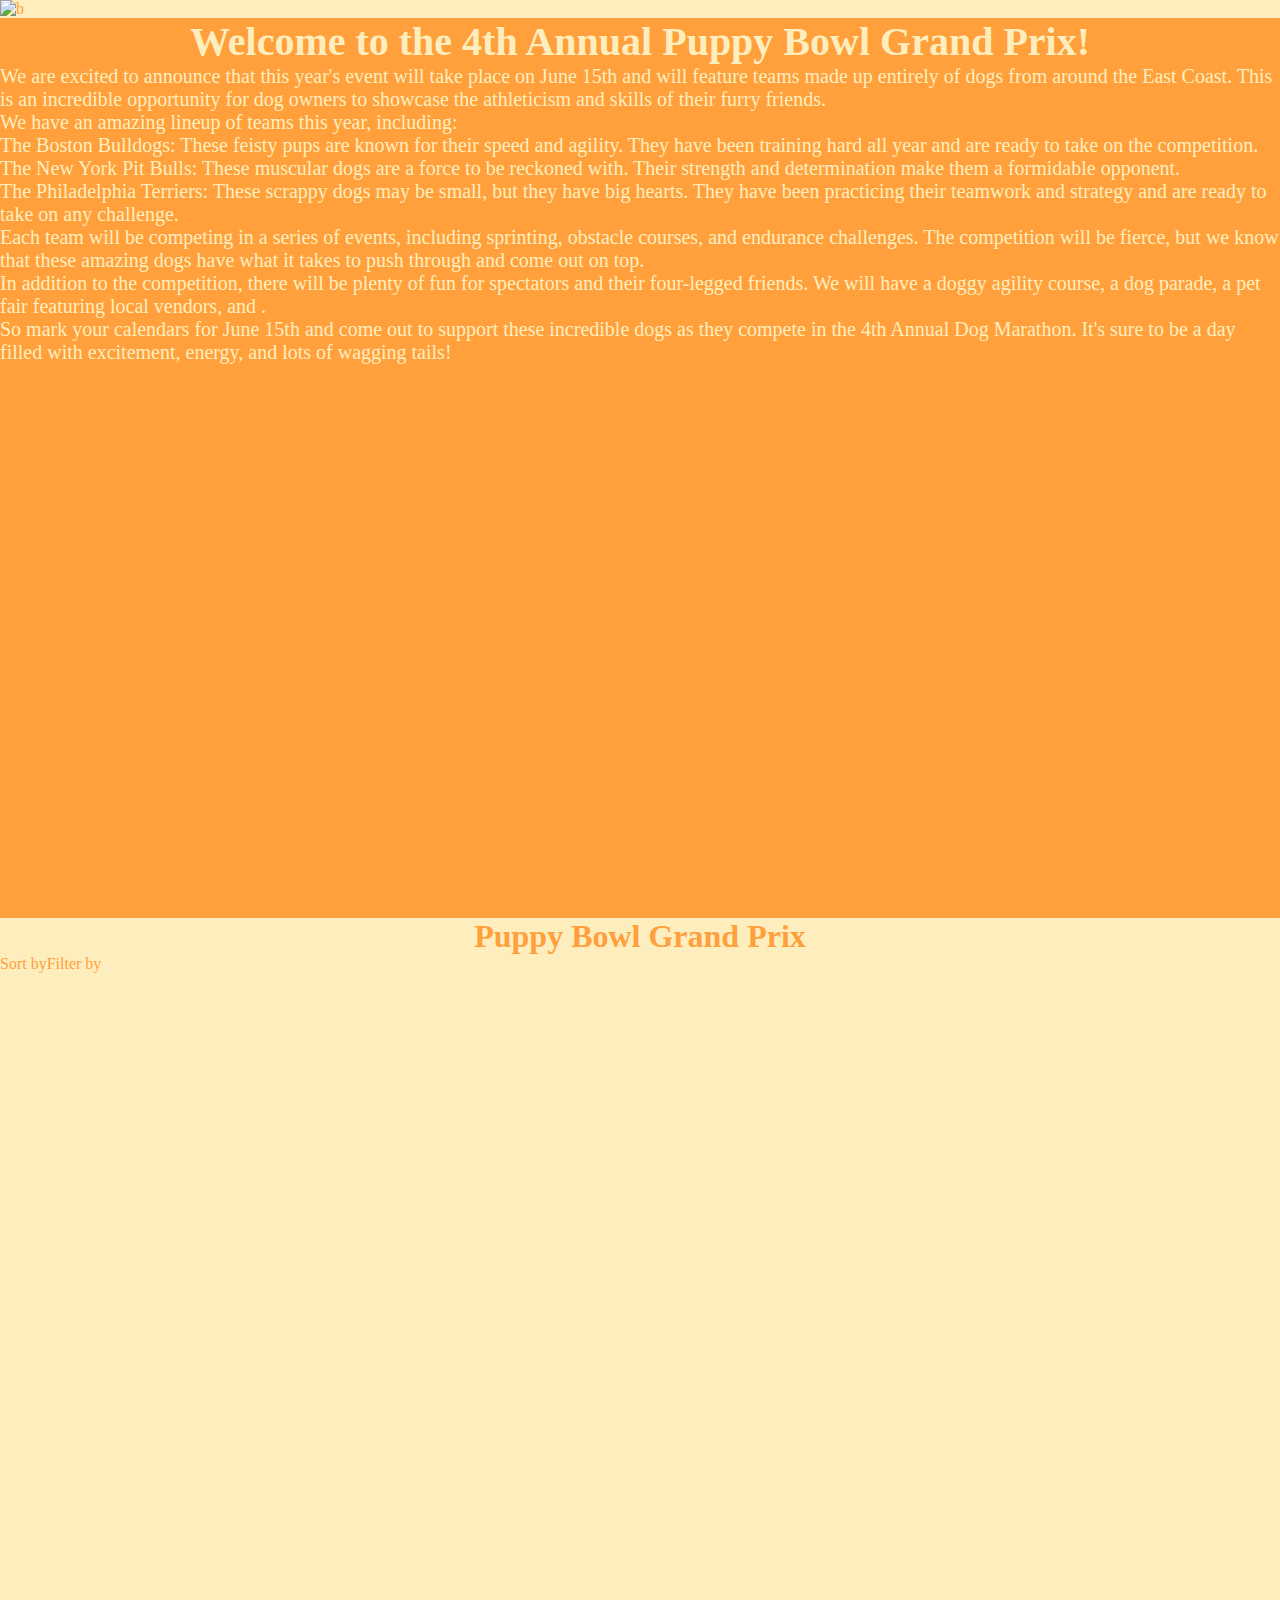
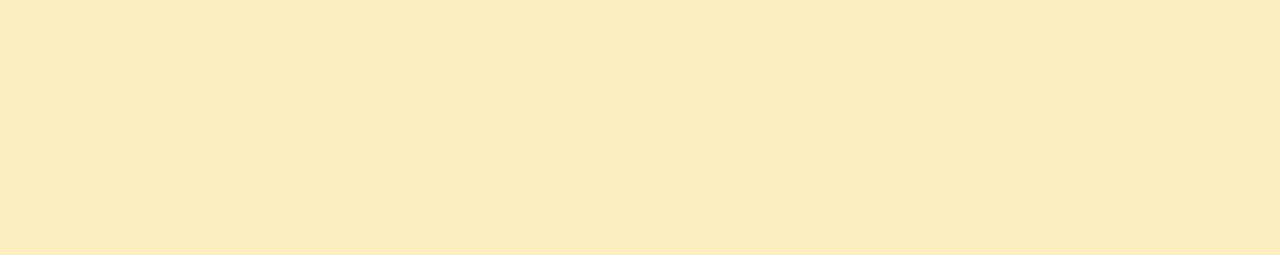
==== index.html @ a56bc50a "Added banner, section w/ content, and css" ====
<!DOCTYPE html>
<html lang="en">
<head>
  <meta charset="UTF-8">
  <meta http-equiv="X-UA-Compatible" content="IE=edge">
  <meta name="viewport" content="width=device-width, initial-scale=1.0">

  <link rel="stylesheet" href="./css/normalize.css">
  <link rel="stylesheet" href="./css/styles.css">
  <link rel="stylesheet" href="./css/layout.css">
  <link rel="stylesheet" href="./css/font.css">
  
  <link rel="stylesheet" href="./css/theme.css">
  <link rel="stylesheet" href="./css/card.css">
  <title>Puppy Bowl</title>
</head>
<body>
  <div class="banner"><img src="https://img.freepik.com/premium-photo/seven-dog-portraits-front-natural-colors_748076-376.jpg?w=1380" class="img-responsive" alt="b" id="banner"></div>
  
  <div class="section page page-section">
    <section>
      <h1>Welcome to the 4th Annual Puppy Bowl Grand Prix!</h1>
      <p>We are excited to announce that this year's event will take place on June 15th and will feature teams made up entirely of dogs from around the East Coast. This is an incredible opportunity for dog owners to showcase the athleticism and skills of their furry friends.</p>
      <article>
        <p>We have an amazing lineup of teams this year, including:</p>
        <ul>
          <li>The Boston Bulldogs: These feisty pups are known for their speed and agility. They have been training hard all year and are ready to take on the competition.</li>
          <li>The New York Pit Bulls: These muscular dogs are a force to be reckoned with. Their strength and determination make them a formidable opponent.</li>
          <li>The Philadelphia Terriers: These scrappy dogs may be small, but they have big hearts. They have been practicing their teamwork and strategy and are ready to take on any challenge.</li>
        </ul>
      </article>      
      <p>Each team will be competing in a series of events, including sprinting, obstacle courses, and endurance challenges. The competition will be fierce, but we know that these amazing dogs have what it takes to push through and come out on top.</p>
      <p>In addition to the competition, there will be plenty of fun for spectators and their four-legged friends. We will have a doggy agility course, a dog parade, a pet fair featuring local vendors, and .</p>
      <p>So mark your calendars for June 15th and come out to support these incredible dogs as they compete in the 4th Annual Dog Marathon. It's sure to be a day filled with excitement, energy, and lots of wagging tails! </p>
    </section>
  </div>
  <!-- container for all players -->
  <nav>
    <h1>Puppy Bowl Grand Prix</h1>
  </nav>
  <div class="page page-player">
    <div class="select">
      <div class="select-sort">
        <label>Sort by</label>
        <br>
      </div>
      <div class="select-filter">
        <label>Filter by</label>
      <br>
      </div>
    </div>
    <div id="all-players-container">
    </div>
  </div>
   <!-- form to add new players -->
  <div id="new-player-form"></div>
  <!-- import JavaScript -->
  <script type="module" src="./scripts/script-pb.js"></script>
</body>
</html>
---- css/styles.css ----
*{
    *{
        padding: 0;
        margin: 0;
        box-sizing: border-box;
      }
}

h1{
    text-align: center;
}

.banner {
    background-repeat: no-repeat;
    background-size:cover;
    height: auto;
    margin: 0;
    max-width: 100%;
}

.banner img{
    
    width: 100vw;
}
---- css/layout.css ----
#all-players-container{
    max-width: 100%;
    display: flex;
    flex-wrap: wrap;
    gap: 1em;
    align-items: center;
    justify-content: center;
  }


.page{
  height: 100vh;
}
.select{
    display: flex;
}
---- css/font.css ----
section{
    font-size: 1.25em;
}
---- css/theme.css ----
/*
Color palette
255, 160, 61
135, 64, 0
255, 238, 189
239, 244, 108
71, 106, 111
*/

body{
    background-color: rgba(255,238,189,1);
    color: rgba(255,160,61,1);
}
.section{
    background-color: rgba(255,160,61,1);
    color: rgba(255,238,189,1);
}
---- css/card.css ----
.player-card {
    width: 350px;
    height: 220px;
    border-radius: 12px;
    overflow: hidden;
    position: relative;
    font-family: Arial, Helvetica, sans-serif;
    box-shadow: 0 1px 3px rgba(0, 0, 0, 0.12), 0 1px 2px rgba(0, 0, 0, 0.24);
    transition: all 300ms;
  }
  
  .player-card:hover {
    transform: translateY(-2px);
    box-shadow: 0 14px 28px rgba(0, 0, 0, 0.25), 0 10px 10px rgba(0, 0, 0, 0.22);
  }
  
  .player-card img {
    width: 100%;
    height: 100%;
    object-fit: cover;
  }
  
  .player-card .content {
    box-sizing: border-box;
    width: 100%;
    position: absolute;
    padding: 30px 20px 20px 20px;
    height: auto;
    bottom: 0;
    background: linear-gradient(transparent, rgba(0, 0, 0, 0.6));
  }
  
  .player-card .player-breed,
  .player-card .player-name {
    margin: 0;
  }
  
  .player-card .player-breed {
    font-size: 12px;
    color: rgba(197, 197, 197, 0.9);
    margin-bottom: 4px;
  }
  
  .player-card .player-name{
    font-size: 17px;
    color: #ffffff;
  }
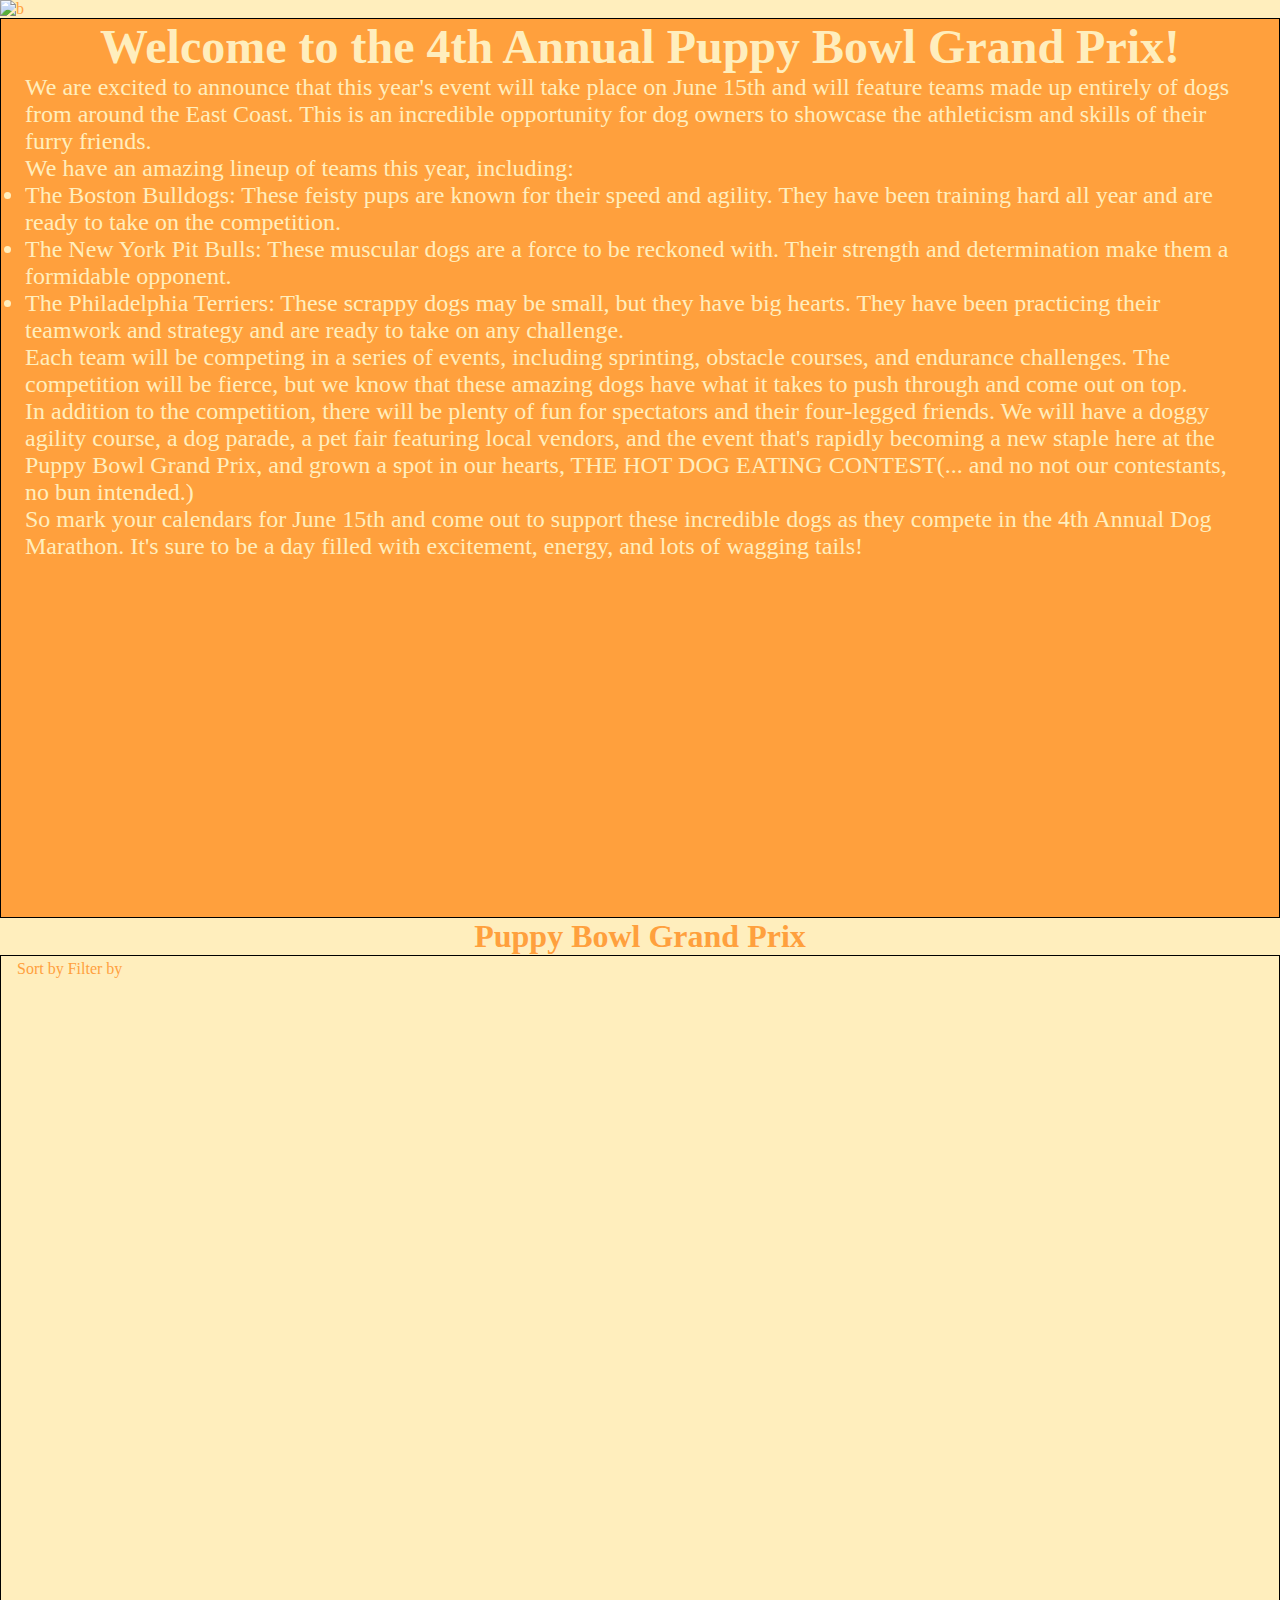
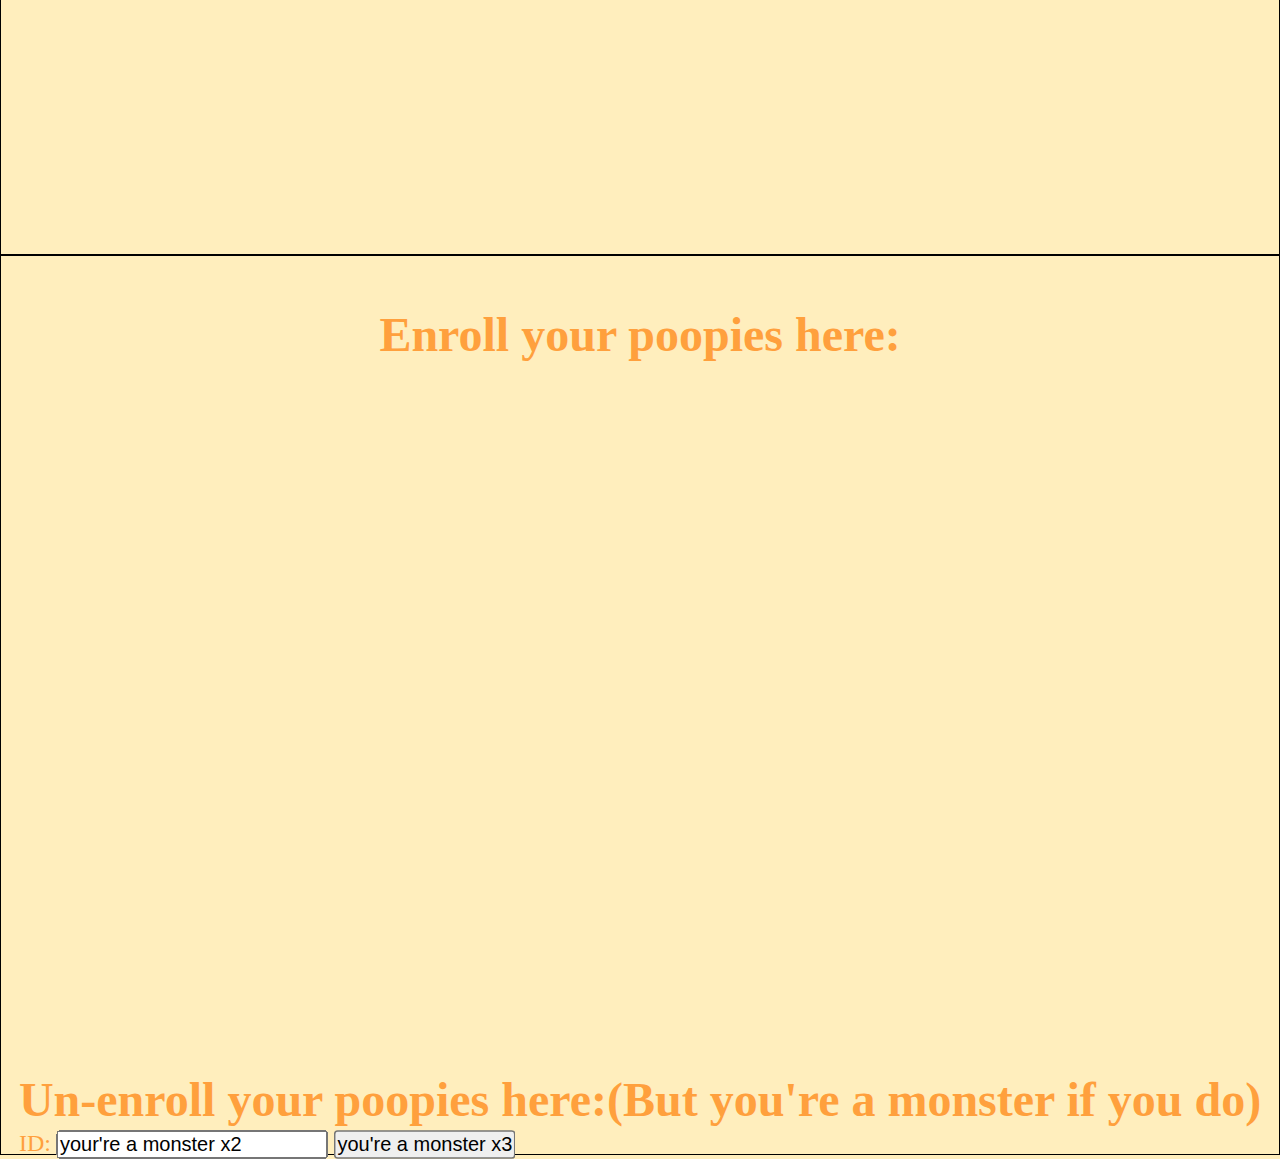
==== commit 14dabb91: "Merge pull request #6 from Patrick-Tamondong-Personal-Website/features" ====
--- a/index.html
+++ b/index.html
@@ -12,13 +12,14 @@
   
   <link rel="stylesheet" href="./css/theme.css">
   <link rel="stylesheet" href="./css/card.css">
+  
   <title>Puppy Bowl</title>
 </head>
 <body>
   <div class="banner"><img src="https://img.freepik.com/premium-photo/seven-dog-portraits-front-natural-colors_748076-376.jpg?w=1380" class="img-responsive" alt="b" id="banner"></div>
   
   <div class="section page page-section">
-    <section>
+    <section class="section-content">
       <h1>Welcome to the 4th Annual Puppy Bowl Grand Prix!</h1>
       <p>We are excited to announce that this year's event will take place on June 15th and will feature teams made up entirely of dogs from around the East Coast. This is an incredible opportunity for dog owners to showcase the athleticism and skills of their furry friends.</p>
       <article>
@@ -30,7 +31,7 @@
         </ul>
       </article>      
       <p>Each team will be competing in a series of events, including sprinting, obstacle courses, and endurance challenges. The competition will be fierce, but we know that these amazing dogs have what it takes to push through and come out on top.</p>
-      <p>In addition to the competition, there will be plenty of fun for spectators and their four-legged friends. We will have a doggy agility course, a dog parade, a pet fair featuring local vendors, and .</p>
+      <p>In addition to the competition, there will be plenty of fun for spectators and their four-legged friends. We will have a doggy agility course, a dog parade, a pet fair featuring local vendors, and the event that's rapidly becoming a new staple here at the Puppy Bowl Grand Prix, and grown a spot in our hearts, THE HOT DOG EATING CONTEST(... and no not our contestants, no bun intended.)</p>
       <p>So mark your calendars for June 15th and come out to support these incredible dogs as they compete in the 4th Annual Dog Marathon. It's sure to be a day filled with excitement, energy, and lots of wagging tails! </p>
     </section>
   </div>
@@ -49,11 +50,23 @@
       <br>
       </div>
     </div>
-    <div id="all-players-container">
-    </div>
+    <div id="all-players-container"></div>
+    <div class="player-display"></div>
   </div>
    <!-- form to add new players -->
-  <div id="new-player-form"></div>
+   <div class="page page-form">
+      <h1> Enroll your poopies here:</h1>
+      <div id="new-player-form"></div>
+      <h1> Un-enroll your poopies here:(But you're a monster if you do)</h1>
+      <div id="remove-player-form">
+        <form>
+          <label for="id" >ID:</label>
+          <input type="text" id="id" name="for-monsters" value="your're a monster x2">
+          <input type="submit" id="button-delete" value="you're a monster x3">
+        </form>
+      </div>
+
+   </div>
   <!-- import JavaScript -->
   <script type="module" src="./scripts/script-pb.js"></script>
 </body>
--- a/css/styles.css
+++ b/css/styles.css
@@ -21,4 +21,16 @@
 .banner img{
     
     width: 100vw;
-}+}
+
+.section-content{
+    margin: 0 1em 0 1em;
+}
+
+.select{
+    margin: .25em 0 .5em .75em;
+}
+
+.select > *{
+    margin-left: .25em;
+}
--- a/css/layout.css
+++ b/css/layout.css
@@ -1,5 +1,14 @@
+.page{
+  height: 100vh;
+  border: 1px solid black;
+}
 
-#all-players-container{
+.select{
+    display: flex;
+}
+
+#all-players-container,
+.page-form{
     max-width: 100%;
     display: flex;
     flex-wrap: wrap;
@@ -8,10 +17,11 @@
     justify-content: center;
   }
 
+.page-form{
+  display: grid;
+  grid-template-rows: .2fr .8fr;
+}
 
-.page{
-  height: 100vh;
-}
-.select{
-    display: flex;
+.page-form > *{
+  transform: scale(1.5);  
 }--- a/css/font.css
+++ b/css/font.css
@@ -1,3 +1,3 @@
 section{
-    font-size: 1.25em;
+    font-size: 1.5em;
 }--- a/css/theme.css
+++ b/css/theme.css
@@ -14,4 +14,4 @@
 .section{
     background-color: rgba(255,160,61,1);
     color: rgba(255,238,189,1);
-}+}
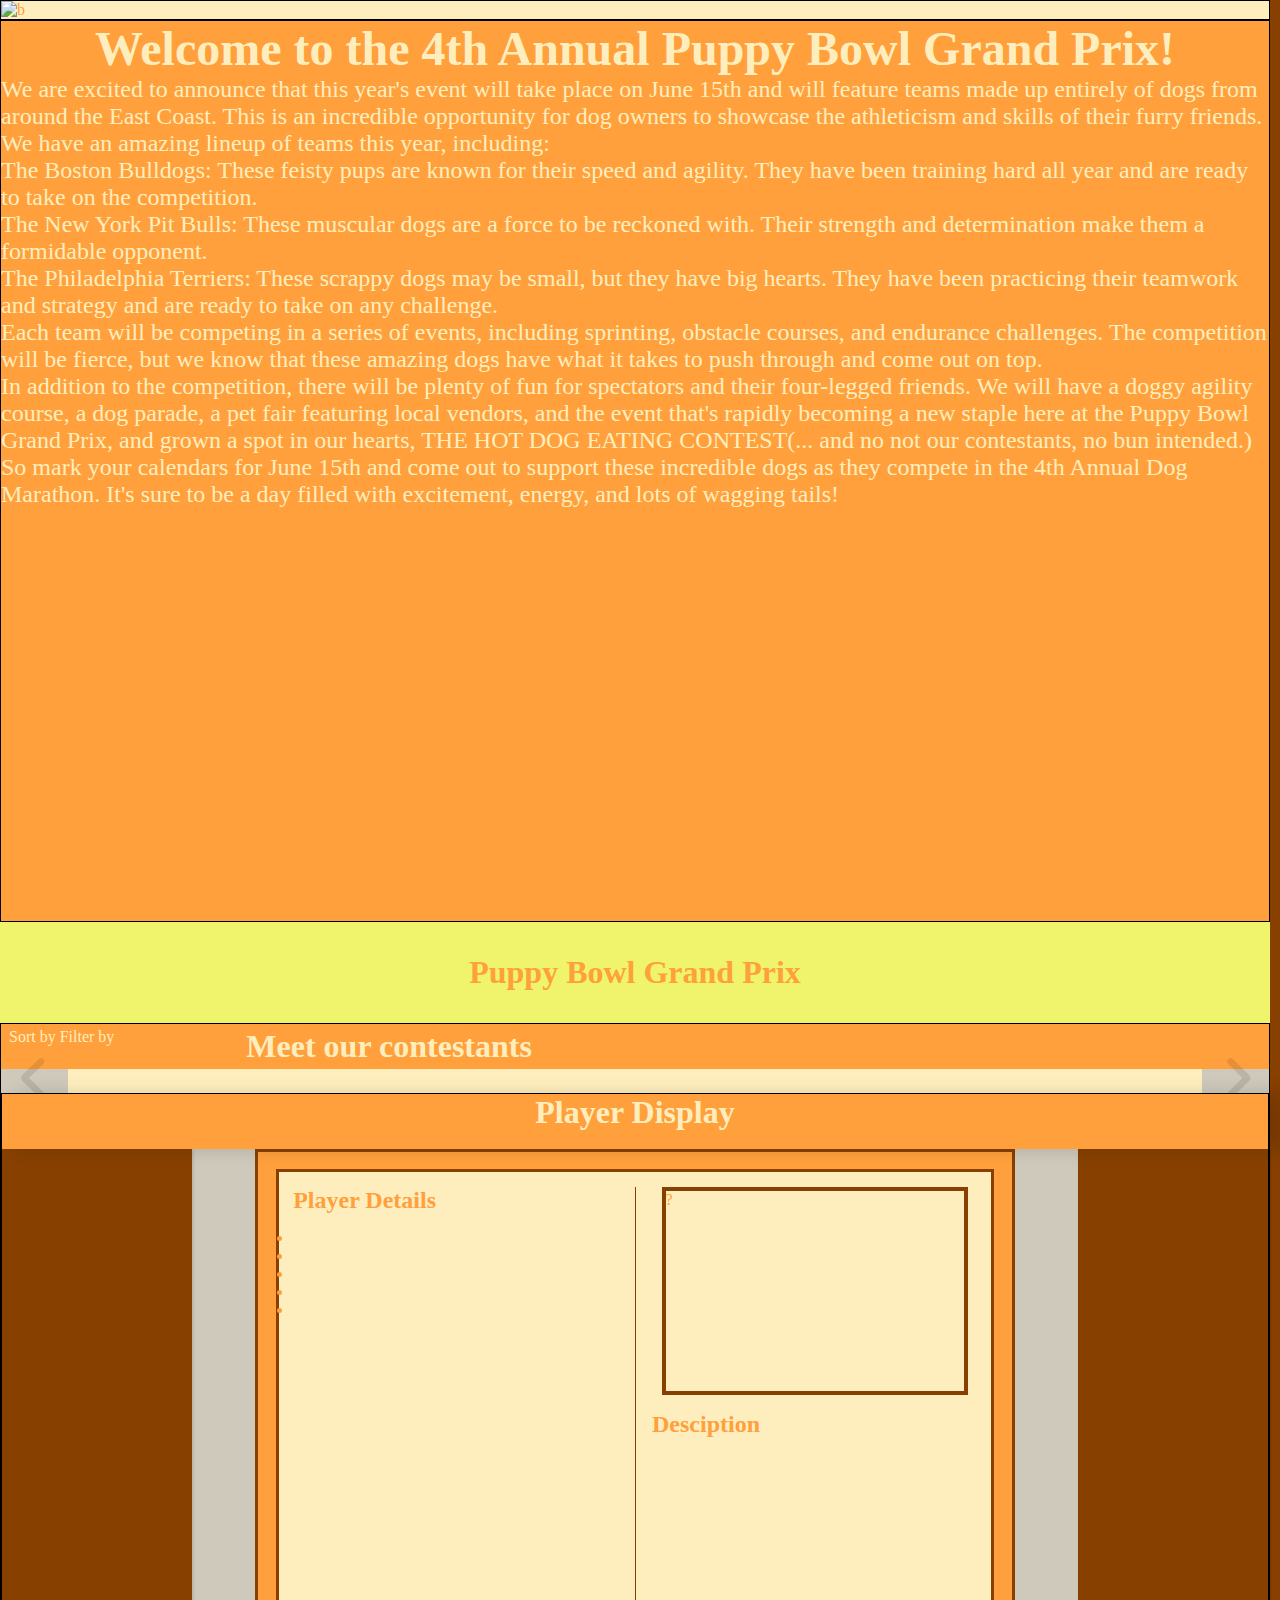
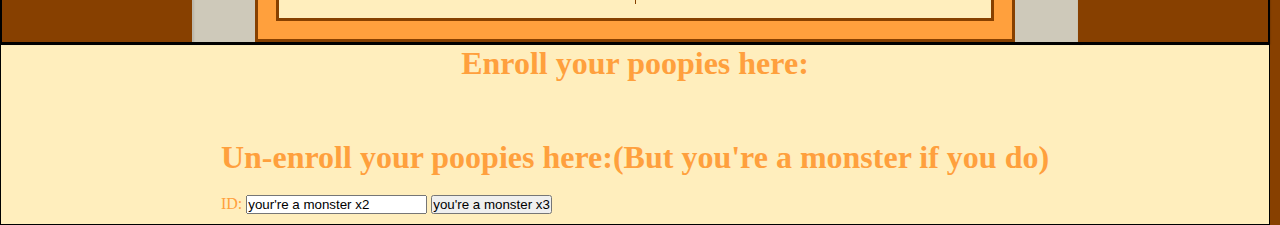
==== commit a1d31289: "Started on carousel and detail pane More CSS added" ====
--- a/index.html
+++ b/index.html
@@ -4,70 +4,119 @@
   <meta charset="UTF-8">
   <meta http-equiv="X-UA-Compatible" content="IE=edge">
   <meta name="viewport" content="width=device-width, initial-scale=1.0">
-
+  <link rel="stylesheet" href="https://cdnjs.cloudflare.com/ajax/libs/font-awesome/6.4.0/css/all.min.css">
   <link rel="stylesheet" href="./css/normalize.css">
   <link rel="stylesheet" href="./css/styles.css">
   <link rel="stylesheet" href="./css/layout.css">
   <link rel="stylesheet" href="./css/font.css">
   
   <link rel="stylesheet" href="./css/theme.css">
+  <link rel="stylesheet" href="./css/animate.css">
+  
   <link rel="stylesheet" href="./css/card.css">
   
   <title>Puppy Bowl</title>
 </head>
 <body>
-  <div class="banner"><img src="https://img.freepik.com/premium-photo/seven-dog-portraits-front-natural-colors_748076-376.jpg?w=1380" class="img-responsive" alt="b" id="banner"></div>
-  
-  <div class="section page page-section">
-    <section class="section-content">
-      <h1>Welcome to the 4th Annual Puppy Bowl Grand Prix!</h1>
-      <p>We are excited to announce that this year's event will take place on June 15th and will feature teams made up entirely of dogs from around the East Coast. This is an incredible opportunity for dog owners to showcase the athleticism and skills of their furry friends.</p>
-      <article>
-        <p>We have an amazing lineup of teams this year, including:</p>
-        <ul>
-          <li>The Boston Bulldogs: These feisty pups are known for their speed and agility. They have been training hard all year and are ready to take on the competition.</li>
-          <li>The New York Pit Bulls: These muscular dogs are a force to be reckoned with. Their strength and determination make them a formidable opponent.</li>
-          <li>The Philadelphia Terriers: These scrappy dogs may be small, but they have big hearts. They have been practicing their teamwork and strategy and are ready to take on any challenge.</li>
-        </ul>
-      </article>      
-      <p>Each team will be competing in a series of events, including sprinting, obstacle courses, and endurance challenges. The competition will be fierce, but we know that these amazing dogs have what it takes to push through and come out on top.</p>
-      <p>In addition to the competition, there will be plenty of fun for spectators and their four-legged friends. We will have a doggy agility course, a dog parade, a pet fair featuring local vendors, and the event that's rapidly becoming a new staple here at the Puppy Bowl Grand Prix, and grown a spot in our hearts, THE HOT DOG EATING CONTEST(... and no not our contestants, no bun intended.)</p>
-      <p>So mark your calendars for June 15th and come out to support these incredible dogs as they compete in the 4th Annual Dog Marathon. It's sure to be a day filled with excitement, energy, and lots of wagging tails! </p>
-    </section>
-  </div>
-  <!-- container for all players -->
-  <nav>
-    <h1>Puppy Bowl Grand Prix</h1>
-  </nav>
-  <div class="page page-player">
-    <div class="select">
-      <div class="select-sort">
-        <label>Sort by</label>
-        <br>
+  <div class="body-wrapper">
+    <div class="div-page page-banner"><img src="https://img.freepik.com/premium-photo/seven-dog-portraits-front-natural-colors_748076-376.jpg?w=1380" class="img-responsive" alt="b" id="banner"></div>
+      
+    <div class="div-page page-section">
+      <section class="content section-content">
+        <h1>Welcome to the 4th Annual Puppy Bowl Grand Prix!</h1>
+        <p>We are excited to announce that this year's event will take place on June 15th and will feature teams made up entirely of dogs from around the East Coast. This is an incredible opportunity for dog owners to showcase the athleticism and skills of their furry friends.</p>
+        <article class="content-article">
+          <p>We have an amazing lineup of teams this year, including:</p>
+          <ul class="article-ul">
+            <li>The Boston Bulldogs: These feisty pups are known for their speed and agility. They have been training hard all year and are ready to take on the competition.</li>
+            <li>The New York Pit Bulls: These muscular dogs are a force to be reckoned with. Their strength and determination make them a formidable opponent.</li>
+            <li>The Philadelphia Terriers: These scrappy dogs may be small, but they have big hearts. They have been practicing their teamwork and strategy and are ready to take on any challenge.</li>
+          </ul>
+        </article>      
+        <p>Each team will be competing in a series of events, including sprinting, obstacle courses, and endurance challenges. The competition will be fierce, but we know that these amazing dogs have what it takes to push through and come out on top.</p>
+        <p>In addition to the competition, there will be plenty of fun for spectators and their four-legged friends. We will have a doggy agility course, a dog parade, a pet fair featuring local vendors, and the event that's rapidly becoming a new staple 
+          here at the Puppy Bowl Grand Prix, and grown a spot in our hearts, THE HOT DOG EATING CONTEST(... and no not our contestants, no bun intended.)</p>
+        <p>So mark your calendars for June 15th and come out to support these incredible dogs as they compete in the 4th Annual Dog Marathon. It's sure to be a day filled with excitement, energy, and lots of wagging tails! </p>
+      </section>
+    </div>
+    <div class="div-header"><nav><h1>Puppy Bowl Grand Prix</h1></nav></div>
+    <div class="div-page page-player">
+      <div class="player-select">
+        
+        <div class="select-sort">
+          <label>Sort by</label>
+          <br>
+        </div>
+        <div class="select-filter">
+          <label>Filter by</label>
+          <br>
+        </div>
+        <div class="div-header select-header">
+          <h2> Meet our contestants</h2>
+        </div>
       </div>
-      <div class="select-filter">
-        <label>Filter by</label>
-      <br>
+      <div class="player-wrapper carousel player-carousel">
+        <button type="button" title="carousel-button-left" class="carousel carousel-btn carousel-btn-lft">
+          <i class="fas fa-angle-left"></i>
+        </button>
+        <div class="player-container carousel-container" id="all-players-container">
+        </div>
+        <button type="button" title="carousel-button-right" class="carousel carousel-btn carousel-btn-rt">
+          <i class="fas fa-angle-right"></i>
+        </button>
+      </div>
+      <div class="player-display">
+        <div class="div-header display-header"><h1>Player Display</h1>
+        </div>
+        <div class="player-display-wrapper">
+          <div class="aside aside-start display-aside-wrapper">
+            <div class="display-aside-outer"></div>
+            <div class="display-aside-inner"></div>
+          </div>
+          <div class="display-window details-window">
+            <div class="details-content content">
+              <div class="details-content-pane-left">
+                <div class="div-header details-header"><h2>Player Details</h2></div>
+                <ul class="details-content-list">
+                  <li></li>
+                  <li></li>
+                  <li></li>
+                  <li></li>
+                  <li></li>
+                </ul>
+              </div>
+            <div class="details-content-pane-right">
+              <div class="content-player-avatar">?</div>
+              <div class="content-player-description">
+                <h2>Desciption</h2>
+                <p></p>
+              </div>
+            </div>
+            </div>
+          </div>
+          <div class="aside aside-end display-aside-wrapper">
+            <div class="display-aside-inner"></div>
+            <div class="display-aside-outer"></div>
+          </div>
+        </div>
       </div>
     </div>
-    <div id="all-players-container"></div>
-    <div class="player-display"></div>
-  </div>
-   <!-- form to add new players -->
-   <div class="page page-form">
-      <h1> Enroll your poopies here:</h1>
-      <div id="new-player-form"></div>
-      <h1> Un-enroll your poopies here:(But you're a monster if you do)</h1>
-      <div id="remove-player-form">
-        <form>
-          <label for="id" >ID:</label>
-          <input type="text" id="id" name="for-monsters" value="your're a monster x2">
-          <input type="submit" id="button-delete" value="you're a monster x3">
-        </form>
+    <!-- form to add new players -->
+      <div class="div-page page-form">
+        <h1> Enroll your poopies here:</h1>
+        <div class="form-player-add" id="new-player-form"></div>
+        <h1> Un-enroll your poopies here:(But you're a monster if you do)</h1>
+        <div class="form-player-delete" id="remove-player-form">
+          <form>
+            <label for="id" >ID:</label>
+            <input type="text" id="id" name="for-monsters" value="your're a monster x2">
+            <input type="submit" id="button-delete" value="you're a monster x3">
+          </form>
+        </div>
       </div>
 
-   </div>
+    </div>
   <!-- import JavaScript -->
-  <script type="module" src="./scripts/script-pb.js"></script>
-</body>
+    <script type="module" src="./scripts/script-pb.js"></script>
+  </body>
 </html>
--- a/css/styles.css
+++ b/css/styles.css
@@ -1,36 +1,152 @@
+/**/
 *{
-    *{
-        padding: 0;
-        margin: 0;
-        box-sizing: border-box;
-      }
+    padding: 0;
+    margin: 0;
+    box-sizing: border-box;
+}
+
+body{
+    
+}
+
+div{
+    pad: 0;
+    margin: 0;
+}
+nav{
+    padding: 2em;
+    margin: 0; 
+
 }
 
 h1{
     text-align: center;
+    padding: 0;
+    margin: 0;
 }
 
-.banner {
+/**/
+.page-banner {
     background-repeat: no-repeat;
     background-size:cover;
-    height: auto;
     margin: 0;
-    max-width: 100%;
+    width: auto;
 }
 
-.banner img{
+.page-banner img{
     
-    width: 100vw;
+  max-height: 100vh;
+  width:100%;
+}
+/**/
+.content-section{
+    padding: 0 1em 1em 1em;
+}
+/**/
+.player-select{
+  padding: .25em;
 }
 
-.section-content{
-    margin: 0 1em 0 1em;
+.player-select > *{
+    margin-left: .25em;
+}
+.select-header{
+    width: 50%;
+    padding-left: 10vw;
+
+    display: flex;
+    flex-wrap: nowrap;
+    align-items: center;
+}
+.select-header h2{
+    margin: 0;
+    font-size: 2em;
+}
+/**/
+.carousel{
+    justify-content: space-between;
+    
+}
+.carousel-container{
+    padding-top: 1em;
+    padding-bottom: 1em;
+}
+.carousel button{
+    min-width: 5em;
+    max-width: 5em;
+    height:100%;
+    border: none;
+
+    /*For child elements*/
+    display: flex;
+    justify-content: center;
+    align-items: center;
 }
 
-.select{
-    margin: .25em 0 .5em .75em;
+.carousel-btn i{
+    transform: scale(4);
+    color: rgba(0, 0, 0, 0.1);
+}
+/*
+classes:
+player-display
+    player-display-wrapper
+        display-aside
+        display-window, details-window
+        details-content, content
+*/
+.player-display{
+    
+}
+.display-header{
+
+    box-shadow: 1em 0 1em .1em rgba(0, 0, 0, 0.122);
 }
 
-.select > *{
-    margin-left: .25em;
+.display-header h1{
+    padding: 0;
+    margin: 0;
+    height: 100%;
 }
+
+.player-display-wrapper{
+    height: 100%;
+}
+.display-aside-wrapper{
+    height: 100%;
+    min-width: 200px;
+ 
+}
+.display-aside-outer{
+    box-shadow:.1em .1em .1em .1em rgba(0, 0, 0, 0.222);
+
+}
+.display-aside-inner{
+    box-shadow:.2em .1em .1em .1em rgba(0, 0, 0, 0.222);
+
+}
+
+.display-window{
+    padding:1.1em;
+    border: .2em solid var(--accent);
+}
+.details-content{
+    height: 100%;
+    border: .2em solid var(--accent);
+    padding: .9em;
+}
+.details-content-pane-right{
+    border-left: 1px solid var(--accent);
+}
+.details-content-list{
+    
+}
+.content-player-avatar{
+ border: .3em solid var(--accent);
+ width: 90%;
+ margin-left: 7.5%;
+
+}
+.content-player-description{
+    padding: 1em;
+}--- a/css/layout.css
+++ b/css/layout.css
@@ -1,10 +1,80 @@
-.page{
-  height: 100vh;
+.body-wrapper{
+  max-width: calc(100vw - 10px)
+
+}
+.div-page{
+  height: auto;
+  /*
+  width: 100vw;
+  */
+  min-width: 550px;
   border: 1px solid black;
 }
+.div-header{
+  z-index: 3;
+}
 
-.select{
-    display: flex;
+.section-content{
+  min-height: 100vh;
+  display: flex;
+  flex-direction: column;
+}
+
+.player-select{
+  display: flex;
+}
+
+.player-wrapper.carousel{
+  display: grid;
+  grid-auto-flow: column;
+  
+}
+/*
+classes:
+player-display
+    player-display-wrapper
+        display-aside
+        display-window, details-window
+        details-content, content
+*/
+.player-display{
+  min-height: 550px;   
+  border: 1px solid black;
+
+  display: grid;
+  grid-template-rows: .1fr .9fr;
+}
+.player-display-wrapper{
+  display: grid;
+  grid-template-columns: .2fr .6fr .2fr;
+}
+.aside-start{
+  display: grid;
+  grid-template-columns: .75fr .25fr;
+}
+
+.aside-end{
+  display: grid;
+  grid-template-columns: .25fr .75fr;
+}
+
+.details-content{
+  display: grid;
+  grid-template-columns: 1fr 1fr;
+}
+
+.details-content-pane-left{
+  display: grid;
+  grid-template-rows: .1fr .9fr;
+}
+
+.details-content-pane-right{
+  display: grid;
+  grid-template-rows: .5fr .5fr;
+}
+
+.content-player-avatar{
+  
 }
 
 #all-players-container,
@@ -15,6 +85,7 @@
     gap: 1em;
     align-items: center;
     justify-content: center;
+    padding-bottom: .5em;
   }
 
 .page-form{
@@ -23,5 +94,7 @@
 }
 
 .page-form > *{
+  /*
   transform: scale(1.5);  
+  */
 }--- a/css/theme.css
+++ b/css/theme.css
@@ -6,12 +6,59 @@
 239, 244, 108
 71, 106, 111
 */
+:root{
+    --primary:rgba(255,238,189,1);
+    --secondary:rgba(255,160,61,1);
+    --accent:rgba(135, 64, 0,1);
+    --decorate-one:rgba(239,244,108,1);
+    --decorate-li-one:rgba(71,106,111,1);
+    --decorate-car-btn:rgba(185, 185, 185, 0.7);
+    --decorate-car-btn-hvr:rgba(238, 238, 238, 0.654);
+    
+    --shadow-small:.1em .1em .1em .1em rgba(0, 0, 0, 0.282);
+}
 
 body{
-    background-color: rgba(255,238,189,1);
-    color: rgba(255,160,61,1);
+    background-color:var(--accent);
+
 }
-.section{
-    background-color: rgba(255,160,61,1);
-    color: rgba(255,238,189,1);
+
+.body-wrapper{
+    background-color: var(--primary);
+    color: var(--secondary);
 }
+
+nav{
+    background-color: var(--decorate-one);
+}
+
+.page-section{
+    background-color: var(--secondary);
+    color: var(--primary);
+}
+
+.player-select{
+    background-color: var(--secondary);
+    color: var(--primary);
+}
+
+.carousel-btn{
+    background-color: var(--decorate-car-btn);
+}
+
+.player-display h1{
+    background-color: var(--secondary);
+    color: var(--primary);
+}
+.display-aside-outer{
+    background-color: var(--accent);
+}
+.display-aside-inner{
+    background-color: var(--decorate-car-btn);
+}
+.display-window{
+    background-color: var(--secondary);
+}
+.details-content{
+    background-color: var(--primary);
+}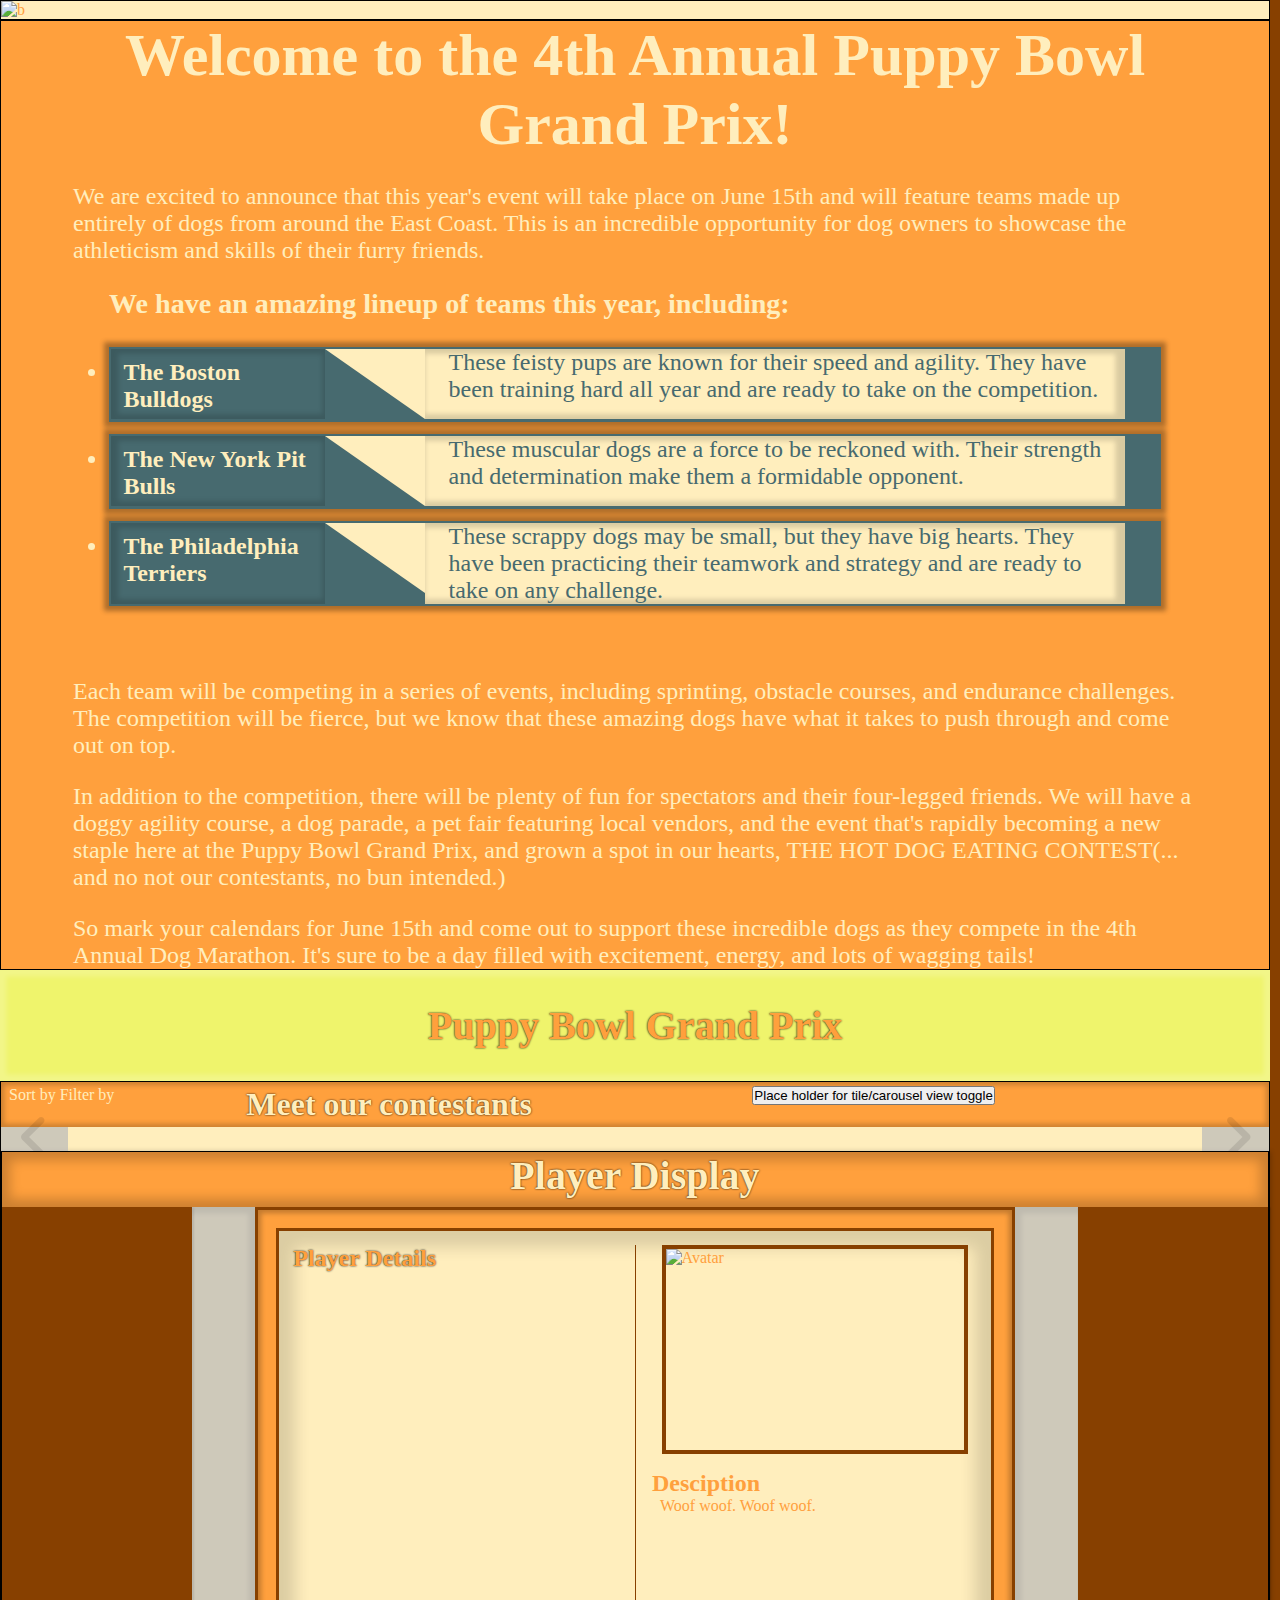
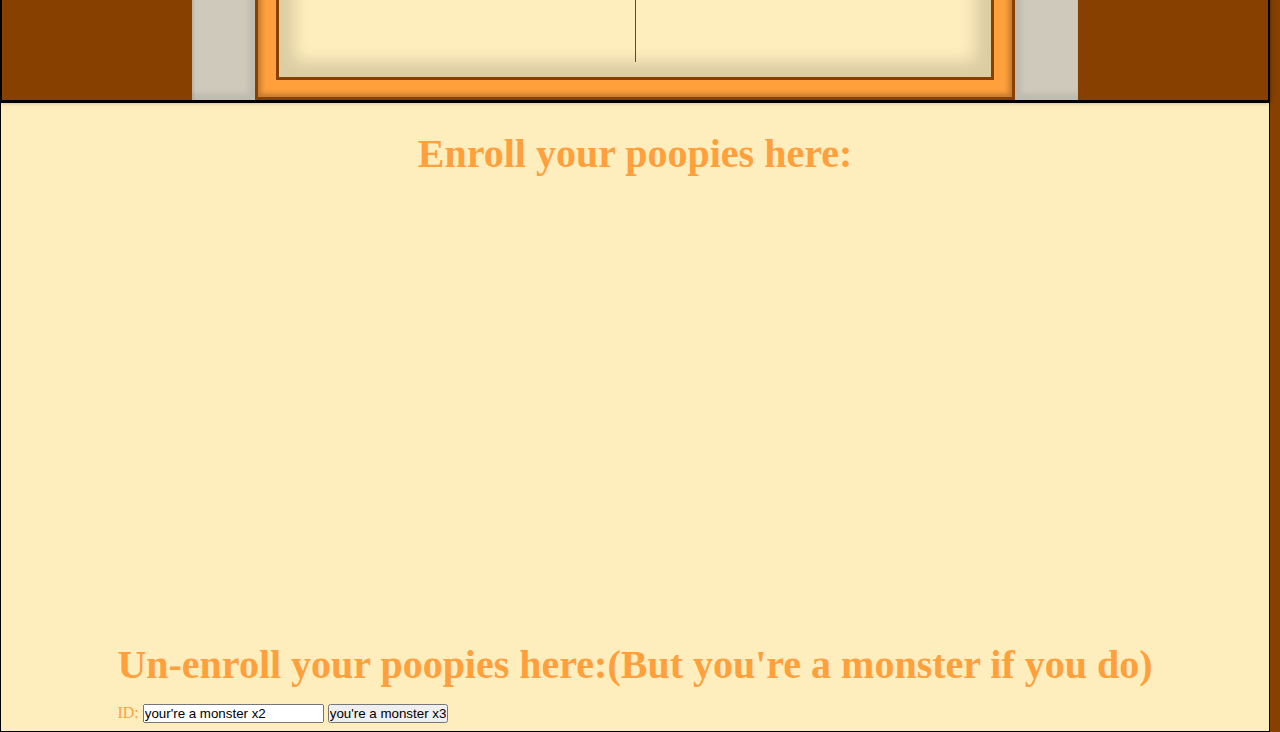
==== commit 9add8c8e: "Added more CSS, Player console is completed" ====
--- a/index.html
+++ b/index.html
@@ -26,11 +26,30 @@
         <h1>Welcome to the 4th Annual Puppy Bowl Grand Prix!</h1>
         <p>We are excited to announce that this year's event will take place on June 15th and will feature teams made up entirely of dogs from around the East Coast. This is an incredible opportunity for dog owners to showcase the athleticism and skills of their furry friends.</p>
         <article class="content-article">
-          <p>We have an amazing lineup of teams this year, including:</p>
+          <h3>We have an amazing lineup of teams this year, including:</h3>
+          </br>
           <ul class="article-ul">
-            <li>The Boston Bulldogs: These feisty pups are known for their speed and agility. They have been training hard all year and are ready to take on the competition.</li>
-            <li>The New York Pit Bulls: These muscular dogs are a force to be reckoned with. Their strength and determination make them a formidable opponent.</li>
-            <li>The Philadelphia Terriers: These scrappy dogs may be small, but they have big hearts. They have been practicing their teamwork and strategy and are ready to take on any challenge.</li>
+            <li>
+              <div class="content-ul-li">
+                <div class="content-li-header"><h2>The Boston Bulldogs</h2></div>
+                <div class="content-li-seperator"></div>
+                <div class="content-li-p"><p>These feisty pups are known for their speed and agility. They have been training hard all year and are ready to take on the competition.</p></div>
+              </div>
+            </li>
+            <li>
+              <div class="content-ul-li">
+                <div class="content-li-header"><h2>The New York Pit Bulls</h2></div>
+                <div class="content-li-seperator"></div>
+                <div class="content-li-p"><p>These muscular dogs are a force to be reckoned with. Their strength and determination make them a formidable opponent.</p></div>
+              </div>
+            </li>
+            <li>
+               <div class="content-ul-li">
+                <div class="content-li-header"><h2>The Philadelphia Terriers</h2></div>
+                <div class="content-li-seperator"></div>
+                <div class="content-li-p"><p>These scrappy dogs may be small, but they have big hearts. They have been practicing their teamwork and strategy and are ready to take on any challenge.</p></div>
+              </div>
+            </li>
           </ul>
         </article>      
         <p>Each team will be competing in a series of events, including sprinting, obstacle courses, and endurance challenges. The competition will be fierce, but we know that these amazing dogs have what it takes to push through and come out on top.</p>
@@ -54,6 +73,7 @@
         <div class="div-header select-header">
           <h2> Meet our contestants</h2>
         </div>
+        <div class="player-card-toggle"><button>Place holder for tile/carousel view toggle</button></div>
       </div>
       <div class="player-wrapper carousel player-carousel">
         <button type="button" title="carousel-button-left" class="carousel carousel-btn carousel-btn-lft">
@@ -77,7 +97,10 @@
             <div class="details-content content">
               <div class="details-content-pane-left">
                 <div class="div-header details-header"><h2>Player Details</h2></div>
-                <ul class="details-content-list">
+                <ul class="details-content-list" id="player-detail-list">
+                  <li></li>
+                  <li></li>
+                  <li></li>
                   <li></li>
                   <li></li>
                   <li></li>
@@ -86,10 +109,10 @@
                 </ul>
               </div>
             <div class="details-content-pane-right">
-              <div class="content-player-avatar">?</div>
+              <div class="content-player-avatar"><img id="pane-avatar" src="" alt="Avatar"></div>
               <div class="content-player-description">
                 <h2>Desciption</h2>
-                <p></p>
+                <p>Woof woof. Woof woof.</p>
               </div>
             </div>
             </div>
--- a/css/styles.css
+++ b/css/styles.css
@@ -1,4 +1,4 @@
-/**/
+/*General*/
 *{
     padding: 0;
     margin: 0;
@@ -16,16 +16,17 @@
 nav{
     padding: 2em;
     margin: 0; 
-
+    box-shadow:inset 0 0 .3em .4em rgba(255, 255, 255, 0.2);
 }
 
 h1{
     text-align: center;
     padding: 0;
     margin: 0;
-}
-
-/**/
+    font-size: 2.5em;
+}
+
+/*Banner*/
 .page-banner {
     background-repeat: no-repeat;
     background-size:cover;
@@ -38,13 +39,65 @@
   max-height: 100vh;
   width:100%;
 }
-/**/
+/*Content*/
 .content-section{
     padding: 0 1em 1em 1em;
+
+
+}
+
+.section-content{
+    row-gap: 1em;
+    padding-left: 3em;
+    padding-right: 3em;
+}
+
+.content-article{
+    padding: 0 1.5em 2em 1.5em;
+}
+
+.content-ul-li{
+    align-items: center;
+    box-shadow: 0 0 .2em .2em rgba(0, 0, 0, 0.317);
+    padding: .1em;
+}
+
+.content-li-header{
+    place-items: center;
+    box-shadow:inset .1em 0 .2em .2em rgba(0, 0, 0, 0.149);
+    height: 100%;
+}
+.content-li-header h2{
+    padding-top: .4em;
+    padding-left: .5em;
+    font-size: 1em;
+    height: 100%;
+}
+
+.content-li-seperator{
+    width: 100%; 
+    height: 100%; 
+    border-left: 100px solid transparent;
+    border-right: -50px solid transparent;      
+    border-top:70px solid var(--primary);
+    
+}
+
+.content-li-p{
+    width: 100%;
+    height: 100%;
+    padding: 0 .5em 0 1em;
+    box-shadow:inset -.2em 0 .2em .2em rgba(0, 0, 0, 0.149);
+    font-size: 1em;
 }
 /**/
+.div-header{
+    text-shadow: 0 0 2px black;
+}
+/*Display options*/
 .player-select{
   padding: .25em;
+  box-shadow:inset 0 0 .3em .2em rgba(0, 0, 0, 0.2);
 }
 
 .player-select > *{
@@ -57,12 +110,14 @@
     display: flex;
     flex-wrap: nowrap;
     align-items: center;
+
+    
 }
 .select-header h2{
     margin: 0;
     font-size: 2em;
 }
-/**/
+/*Player container*/
 .carousel{
     justify-content: space-between;
     
@@ -96,17 +151,18 @@
         details-content, content
 */
 .player-display{
-    
+    box-shadow: 0 .1em .3em .1em rgba(0, 0, 0, 0.2);
 }
 .display-header{
 
-    box-shadow: 1em 0 1em .1em rgba(0, 0, 0, 0.122);
+    box-shadow:inset 0 0 .3em .2em rgba(0, 0, 0, 0.2);
 }
 
 .display-header h1{
     padding: 0;
     margin: 0;
     height: 100%;
+    box-shadow:inset 0 0 .3em .2em rgba(0, 0, 0, 0.2);
 }
 
 .player-display-wrapper{
@@ -115,6 +171,7 @@
 .display-aside-wrapper{
     height: 100%;
     min-width: 200px;
+    box-shadow:inset 0 0 .3em .4em rgba(0, 0, 0, 0.2);
  
 }
 .display-aside-outer{
@@ -129,24 +186,33 @@
 .display-window{
     padding:1.1em;
     border: .2em solid var(--accent);
+    box-shadow: inset 0 0 .3em .2em rgba(0, 0, 0, 0.24);
 }
 .details-content{
     height: 100%;
     border: .2em solid var(--accent);
     padding: .9em;
+    box-shadow: inset 0 0 1em 1em rgba(0, 0, 0, 0.142);
+    
 }
 .details-content-pane-right{
     border-left: 1px solid var(--accent);
 }
 .details-content-list{
-    
+    list-style-type: none;
+    padding-left: .5em;
 }
 .content-player-avatar{
  border: .3em solid var(--accent);
  width: 90%;
  margin-left: 7.5%;
 
+
 }
 .content-player-description{
     padding: 1em;
-}+}
+.content-player-description p{
+    padding-left: .5em;
+}
+/*Form*/--- a/css/layout.css
+++ b/css/layout.css
@@ -1,5 +1,10 @@
+body{
+  max-width: 3840px;
+
+}
 .body-wrapper{
-  max-width: calc(100vw - 10px)
+  max-width: calc(100vw - 10px);
+  
 
 }
 .div-page{
@@ -18,6 +23,17 @@
   min-height: 100vh;
   display: flex;
   flex-direction: column;
+}
+
+.article-ul{
+  display:flex;
+  flex-flow: column;
+  row-gap: .5em;
+}
+
+.content-ul-li{
+  display: grid;
+  grid-template-columns: .225fr .045fr .74fr;
 }
 
 .player-select{
@@ -73,8 +89,15 @@
   grid-template-rows: .5fr .5fr;
 }
 
-.content-player-avatar{
+.content-player-avatar {
+  height: auto;
+  max-height: 325px;
   
+}
+
+.content-player-avatar img{
+  height: 100%;
+  width: 100%;
 }
 
 #all-players-container,
@@ -91,6 +114,7 @@
 .page-form{
   display: grid;
   grid-template-rows: .2fr .8fr;
+  height: 70vh;
 }
 
 .page-form > *{
--- a/css/theme.css
+++ b/css/theme.css
@@ -37,6 +37,15 @@
     color: var(--primary);
 }
 
+.content-ul-li{
+  background-color: var(--decorate-li-one);
+  }
+
+.content-li-p{
+    background-color: var(--primary);
+    color: var(--decorate-li-one);
+}
+
 .player-select{
     background-color: var(--secondary);
     color: var(--primary);
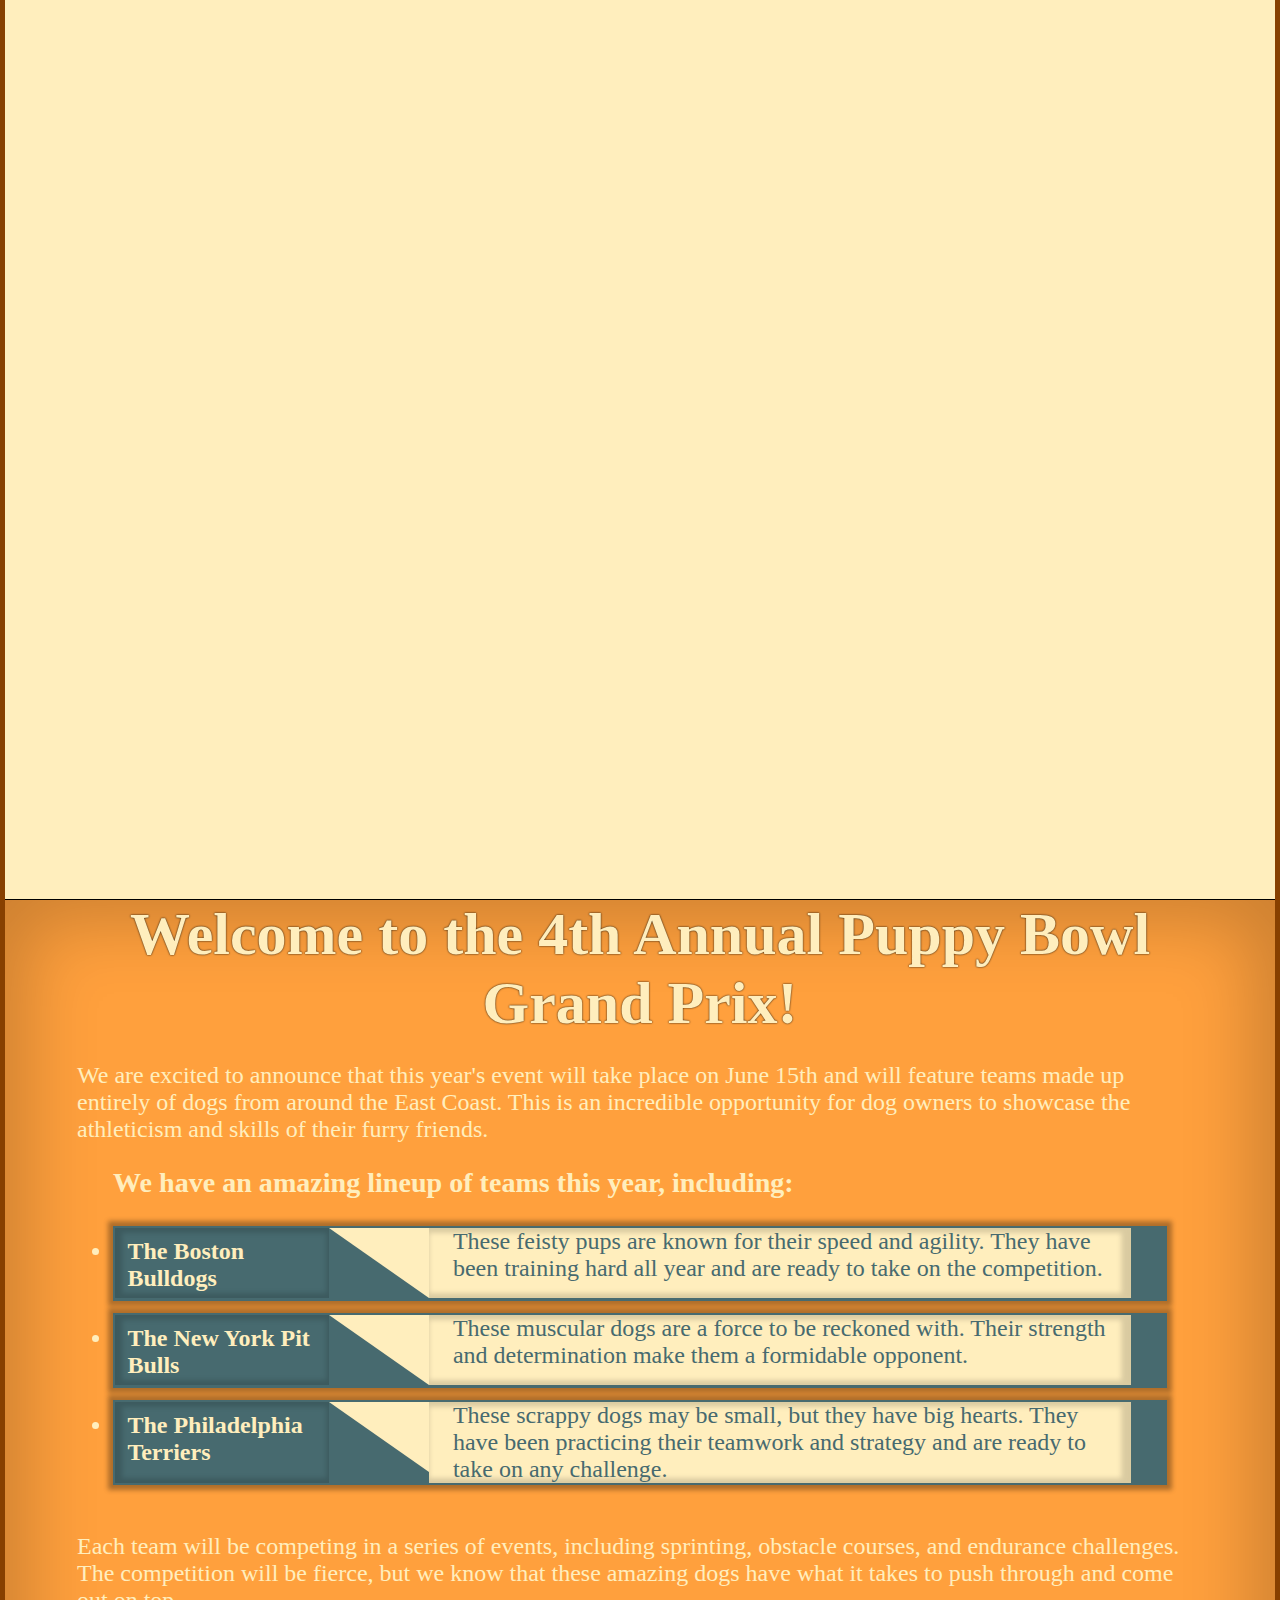
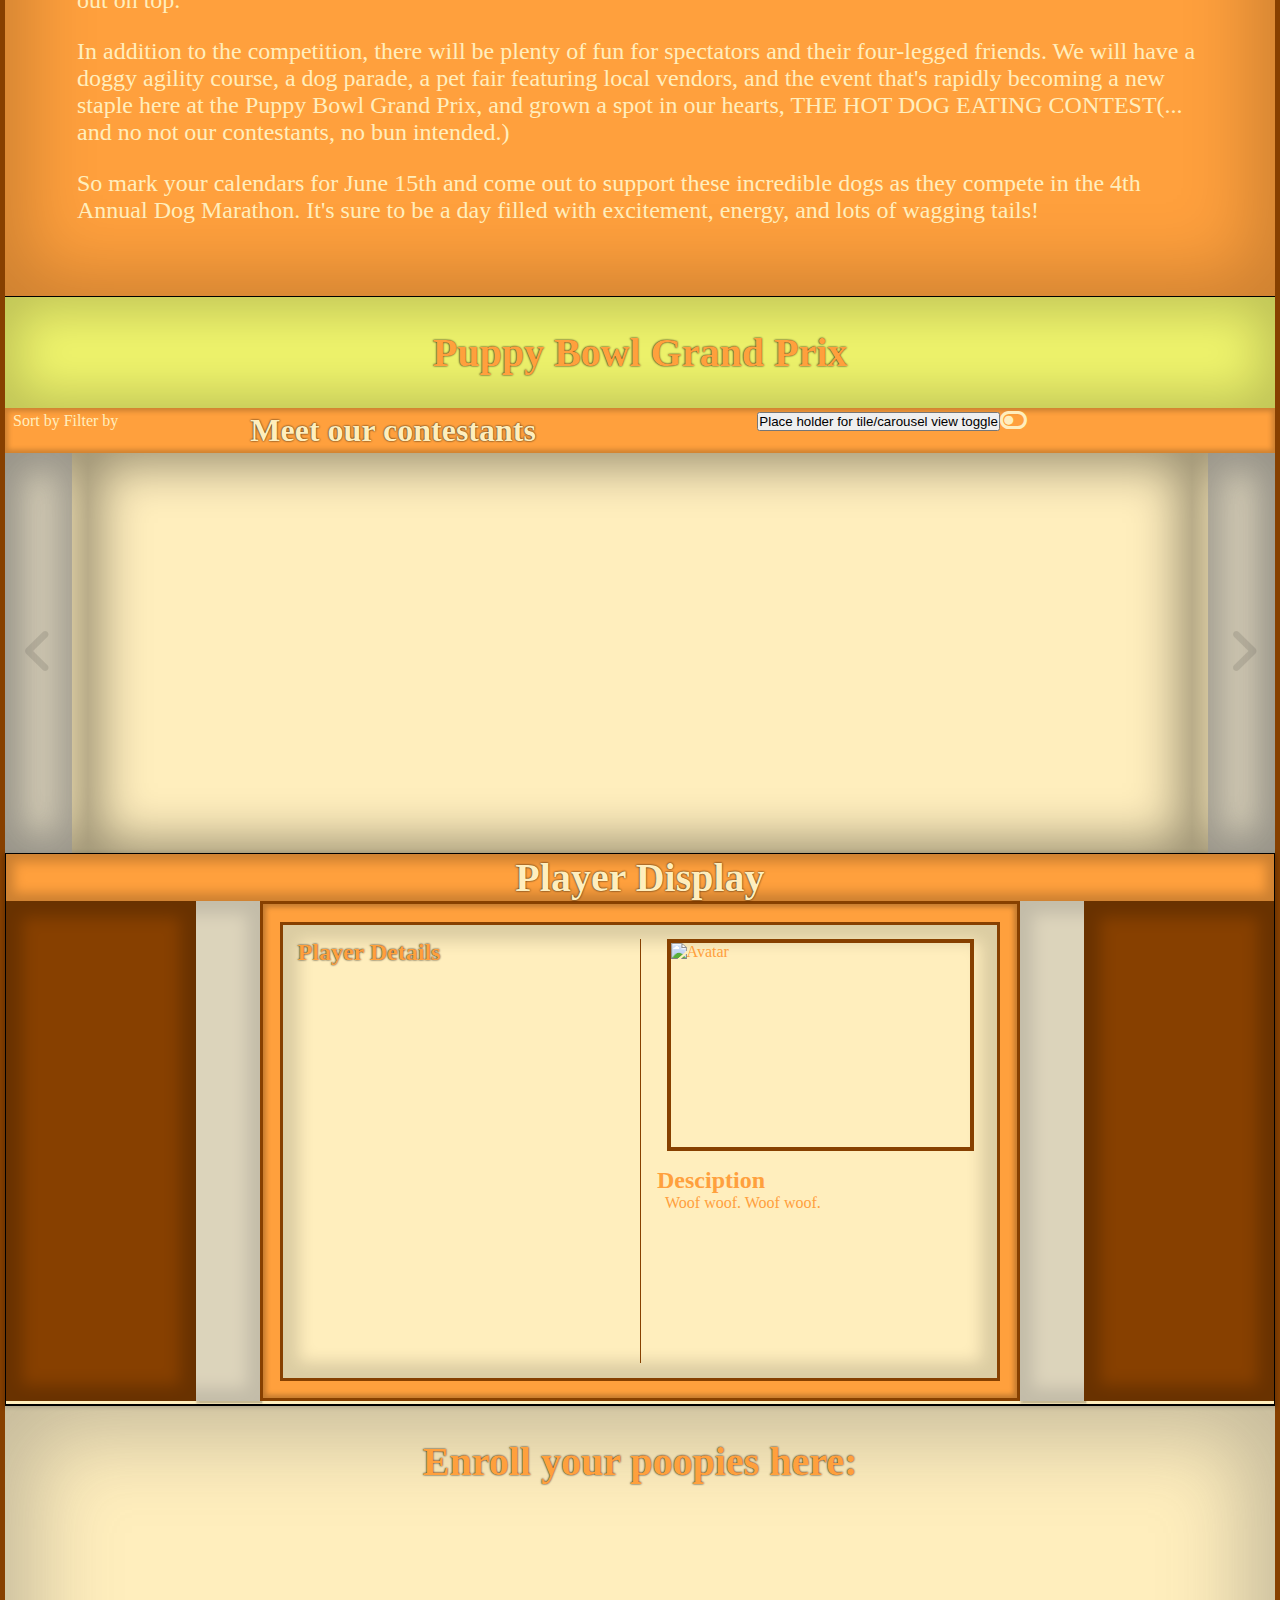
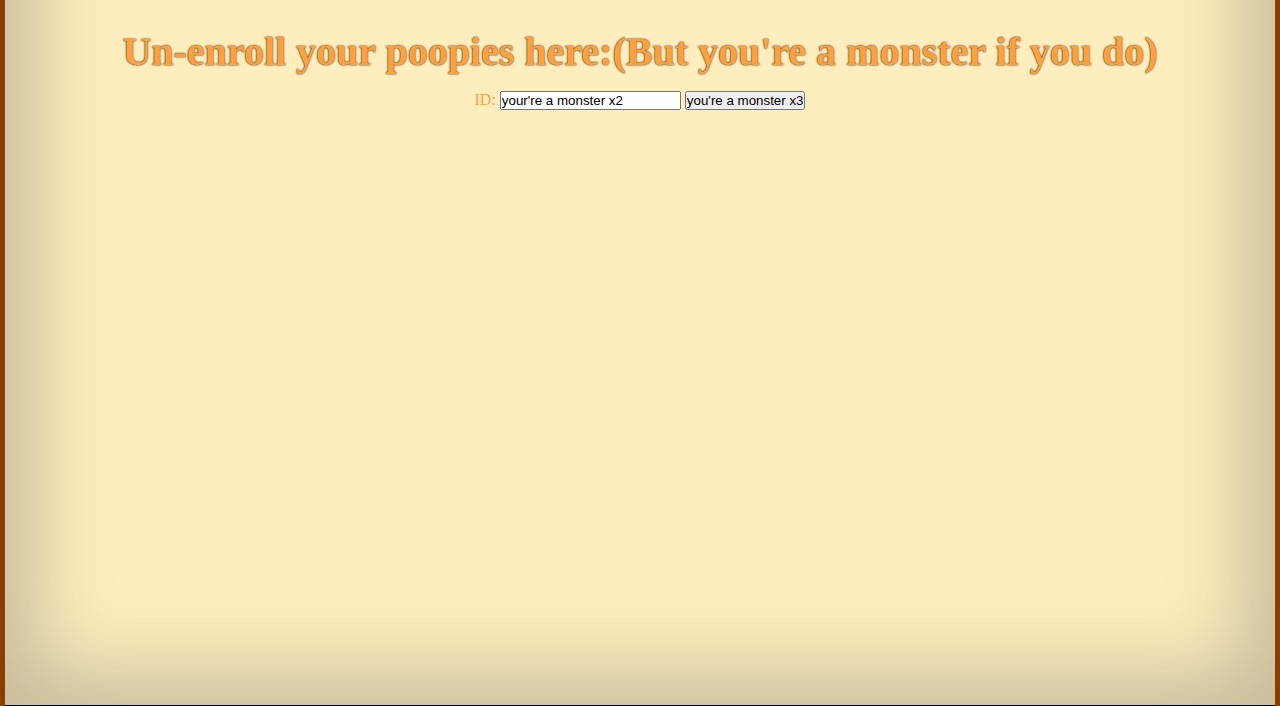
==== commit 58a31403: "Added toggle for carousel/tile display & more css" ====
--- a/index.html
+++ b/index.html
@@ -15,15 +15,19 @@
   
   <link rel="stylesheet" href="./css/card.css">
   
-  <title>Puppy Bowl</title>
+  <title>Puppy Bowl Grand Prix</title>
 </head>
 <body>
   <div class="body-wrapper">
-    <div class="div-page page-banner"><img src="https://img.freepik.com/premium-photo/seven-dog-portraits-front-natural-colors_748076-376.jpg?w=1380" class="img-responsive" alt="b" id="banner"></div>
-      
+    <div class="div-page page-banner">
+      <!--<img src="https://img.freepik.com/premium-photo/seven-dog-portraits-front-natural-colors_748076-376.jpg?w=1380" class="img-responsive" alt="b" id="banner">-->
+    </div>
+    <!--Intro-->  
     <div class="div-page page-section">
       <section class="content section-content">
-        <h1>Welcome to the 4th Annual Puppy Bowl Grand Prix!</h1>
+        <div class="div-header">
+          <h1>Welcome to the 4th Annual Puppy Bowl Grand Prix!</h1>
+        </div>
         <p>We are excited to announce that this year's event will take place on June 15th and will feature teams made up entirely of dogs from around the East Coast. This is an incredible opportunity for dog owners to showcase the athleticism and skills of their furry friends.</p>
         <article class="content-article">
           <h3>We have an amazing lineup of teams this year, including:</h3>
@@ -31,23 +35,32 @@
           <ul class="article-ul">
             <li>
               <div class="content-ul-li">
-                <div class="content-li-header"><h2>The Boston Bulldogs</h2></div>
-                <div class="content-li-seperator"></div>
-                <div class="content-li-p"><p>These feisty pups are known for their speed and agility. They have been training hard all year and are ready to take on the competition.</p></div>
+                <div class="content-li-header"><h2>The Boston Bulldogs</h2>
+                </div>
+                <div class="content-li-seperator">
+                </div>
+                <div class="content-li-p"><p>These feisty pups are known for their speed and agility. They have been training hard all year and are ready to take on the competition.</p>
+                </div>
               </div>
             </li>
             <li>
               <div class="content-ul-li">
-                <div class="content-li-header"><h2>The New York Pit Bulls</h2></div>
-                <div class="content-li-seperator"></div>
-                <div class="content-li-p"><p>These muscular dogs are a force to be reckoned with. Their strength and determination make them a formidable opponent.</p></div>
+                <div class="content-li-header"><h2>The New York Pit Bulls</h2>
+                </div>
+                <div class="content-li-seperator">
+                </div>
+                <div class="content-li-p"><p>These muscular dogs are a force to be reckoned with. Their strength and determination make them a formidable opponent.</p>
+                </div>
               </div>
             </li>
             <li>
                <div class="content-ul-li">
-                <div class="content-li-header"><h2>The Philadelphia Terriers</h2></div>
-                <div class="content-li-seperator"></div>
-                <div class="content-li-p"><p>These scrappy dogs may be small, but they have big hearts. They have been practicing their teamwork and strategy and are ready to take on any challenge.</p></div>
+                <div class="content-li-header"><h2>The Philadelphia Terriers</h2>
+                </div>
+                <div class="content-li-seperator">
+                </div>
+                <div class="content-li-p"><p>These scrappy dogs may be small, but they have big hearts. They have been practicing their teamwork and strategy and are ready to take on any challenge.</p>
+                </div>
               </div>
             </li>
           </ul>
@@ -57,46 +70,80 @@
           here at the Puppy Bowl Grand Prix, and grown a spot in our hearts, THE HOT DOG EATING CONTEST(... and no not our contestants, no bun intended.)</p>
         <p>So mark your calendars for June 15th and come out to support these incredible dogs as they compete in the 4th Annual Dog Marathon. It's sure to be a day filled with excitement, energy, and lots of wagging tails! </p>
       </section>
+    </div><!--Intro end-->
+
+    <div class="div-header">
+      <nav>
+        <h1>Puppy Bowl Grand Prix</h1>
+      </nav>
     </div>
-    <div class="div-header"><nav><h1>Puppy Bowl Grand Prix</h1></nav></div>
+
+    <!--Player-->
     <div class="div-page page-player">
+      <!--Display mods-->
       <div class="player-select">
         
         <div class="select-sort">
           <label>Sort by</label>
           <br>
         </div>
+
         <div class="select-filter">
           <label>Filter by</label>
           <br>
         </div>
+
         <div class="div-header select-header">
           <h2> Meet our contestants</h2>
         </div>
-        <div class="player-card-toggle"><button>Place holder for tile/carousel view toggle</button></div>
-      </div>
+
+        <div class="player-card-toggle"><button>Place holder for tile/carousel view toggle</button>
+          <i class="fas fa-toggle-off toggle-icon"></i>
+        </div>
+      
+      </div><!--Display mods end-->
+
+      <!--Cards-->
       <div class="player-wrapper carousel player-carousel">
-        <button type="button" title="carousel-button-left" class="carousel carousel-btn carousel-btn-lft">
-          <i class="fas fa-angle-left"></i>
-        </button>
+        <!--lt-->
+        <div class="carousel-btn-wrapper btn-wrapper-lt">
+          <button type="button" title="carousel-button-left" class="carousel carousel-btn carousel-btn-lft">
+            <i class="fas fa-angle-left"></i>
+          </button>
+        </div>
+        <!--mid-->
         <div class="player-container carousel-container" id="all-players-container">
         </div>
-        <button type="button" title="carousel-button-right" class="carousel carousel-btn carousel-btn-rt">
-          <i class="fas fa-angle-right"></i>
-        </button>
-      </div>
+        <!--rt-->
+        <div class="carousel-btn-wrapper btn-wrapper-rt">
+          <button type="button" title="carousel-button-right" class="carousel carousel-btn carousel-btn-rt">
+           <i class="fas fa-angle-right"></i>
+          </button>
+        </div>
+
+      </div><!--Card end-->
+
+      <!--Card detail pane-->
       <div class="player-display">
-        <div class="div-header display-header"><h1>Player Display</h1>
-        </div>
+        <!---->
+        <div class="div-header display-header">
+          <h1>Player Display</h1>
+        </div>
+       
         <div class="player-display-wrapper">
+    
           <div class="aside aside-start display-aside-wrapper">
             <div class="display-aside-outer"></div>
             <div class="display-aside-inner"></div>
-          </div>
+          </div><!---->
+
           <div class="display-window details-window">
             <div class="details-content content">
+
               <div class="details-content-pane-left">
-                <div class="div-header details-header"><h2>Player Details</h2></div>
+                <div class="div-header details-header">
+                  <h2>Player Details</h2>
+                </div>
                 <ul class="details-content-list" id="player-detail-list">
                   <li></li>
                   <li></li>
@@ -107,38 +154,56 @@
                   <li></li>
                   <li></li>
                 </ul>
-              </div>
-            <div class="details-content-pane-right">
-              <div class="content-player-avatar"><img id="pane-avatar" src="" alt="Avatar"></div>
-              <div class="content-player-description">
-                <h2>Desciption</h2>
-                <p>Woof woof. Woof woof.</p>
-              </div>
-            </div>
-            </div>
-          </div>
+              </div><!--pane left end-->
+
+              <div class="details-content-pane-right">
+                <div class="content-player-avatar">
+                  <img id="pane-avatar" src="" alt="Avatar">
+                </div>
+
+                <div class="content-player-description">
+                  <h2>Desciption</h2>
+                  <p>Woof woof. Woof woof.</p>
+                </div>
+              </div><!--pane right end-->
+
+            </div><!--display content end-->
+          </div><!--display window end-->
+
           <div class="aside aside-end display-aside-wrapper">
             <div class="display-aside-inner"></div>
             <div class="display-aside-outer"></div>
-          </div>
-        </div>
+          </div>  
+
+        </div><!--display wrapper end-->
+
+      </div><!--player display end-->
+    </div><!--player page end-->
+
+    <!-- Page to add new players -->
+    <div class="div-page page-form">
+      <div class="div-header">
+        <h1> Enroll your poopies here:</h1>
       </div>
-    </div>
-    <!-- form to add new players -->
-      <div class="div-page page-form">
-        <h1> Enroll your poopies here:</h1>
-        <div class="form-player-add" id="new-player-form"></div>
-        <h1> Un-enroll your poopies here:(But you're a monster if you do)</h1>
+      <div class="form-container">
+        <div class="form-player-add" id="new-player-form">
+        </div>
+
+        <div class="div-header">
+          <h1> Un-enroll your poopies here:(But you're a monster if you do)</h1>
+        </div>
+
         <div class="form-player-delete" id="remove-player-form">
           <form>
             <label for="id" >ID:</label>
             <input type="text" id="id" name="for-monsters" value="your're a monster x2">
             <input type="submit" id="button-delete" value="you're a monster x3">
           </form>
-        </div>
-      </div>
-
-    </div>
+        </div><!--form-delete end-->
+      </div><!--form-container end-->
+    </div><!--page-form end-->
+
+  </div><!--Body wrapper end-->
   <!-- import JavaScript -->
     <script type="module" src="./scripts/script-pb.js"></script>
   </body>
--- a/css/styles.css
+++ b/css/styles.css
@@ -10,13 +10,13 @@
 }
 
 div{
-    pad: 0;
+    padding: 0;
     margin: 0;
 }
 nav{
     padding: 2em;
     margin: 0; 
-    box-shadow:inset 0 0 .3em .4em rgba(255, 255, 255, 0.2);
+    box-shadow:inset 0 0 3em .9em rgba(0, 0, 0, 0.2);
 }
 
 h1{
@@ -26,34 +26,35 @@
     font-size: 2.5em;
 }
 
+.div-page{
+    border-bottom: 1px solid black;
+}
 /*Banner*/
 .page-banner {
-    background-repeat: no-repeat;
-    background-size:cover;
-    margin: 0;
-    width: auto;
+    background-image: url("https://img.freepik.com/premium-photo/seven-dog-portraits-front-natural-colors_748076-376.jpg?w=1380");
+    background-size:fill;
+    background-repeat:round;
+    margin: 0;
+   
 }
 
 .page-banner img{
     
   max-height: 100vh;
-  width:100%;
+  width: calc(100vw - 15px);
+  padding: 0;
+  margin: 0;
 }
 /*Content*/
-.content-section{
-    padding: 0 1em 1em 1em;
-
-
-}
-
 .section-content{
     row-gap: 1em;
-    padding-left: 3em;
-    padding-right: 3em;
+    padding: 0 3em 3em 3em;
+
+    box-shadow:inset 0 0 3em .9em rgba(0, 0, 0, 0.2);
 }
 
 .content-article{
-    padding: 0 1.5em 2em 1.5em;
+    padding: 0 1.5em 1em 1.5em;
 }
 
 .content-ul-li{
@@ -110,12 +111,14 @@
     display: flex;
     flex-wrap: nowrap;
     align-items: center;
-
     
 }
 .select-header h2{
     margin: 0;
     font-size: 2em;
+}
+.toggle-icon{
+    transform: scale(1.5);
 }
 /*Player container*/
 .carousel{
@@ -125,18 +128,32 @@
 .carousel-container{
     padding-top: 1em;
     padding-bottom: 1em;
-}
+    box-shadow:inset 0 0 3em .8em rgba(0, 0, 0, 0.397);
+}
+.carousel-btn-wrapper{
+    box-shadow:inset 0 0 3em .8em rgba(0, 0, 0, 0.397);
+}
+.btn-wrapper-lt{
+    padding-right: 1em;
+}
+
+.btn-wrapper-rt{
+    padding-left: 1em;
+}
+
 .carousel button{
     min-width: 5em;
     max-width: 5em;
     height:100%;
     border: none;
+    box-shadow:inset 0 0 2em 1.5em rgba(97, 97, 97, 0.27);
 
     /*For child elements*/
     display: flex;
     justify-content: center;
     align-items: center;
 }
+
 
 .carousel-btn i{
     transform: scale(4);
@@ -167,19 +184,20 @@
 
 .player-display-wrapper{
     height: 100%;
+    
 }
 .display-aside-wrapper{
     height: 100%;
     min-width: 200px;
-    box-shadow:inset 0 0 .3em .4em rgba(0, 0, 0, 0.2);
+    box-shadow:inset 0 0 1em .8em rgba(0, 0, 0, 0.2);
  
 }
 .display-aside-outer{
+    box-shadow:inset 0 0 1em 1em rgba(0, 0, 0, 0.222);
+
+}
+.display-aside-inner{
     box-shadow:.1em .1em .1em .1em rgba(0, 0, 0, 0.222);
-
-}
-.display-aside-inner{
-    box-shadow:.2em .1em .1em .1em rgba(0, 0, 0, 0.222);
 
 }
 
@@ -215,4 +233,19 @@
 .content-player-description p{
     padding-left: .5em;
 }
-/*Form*/+/*Form*/
+.page-form{
+    box-shadow:inset 0 0 5em 2em rgba(97, 97, 97, 0.356);
+    padding: 2em 0 0 0;
+    display: grid;
+    grid-template-rows: .2fr .8fr;
+}
+.form-container{
+    display: flex;
+    flex-wrap: wrap;
+    flex-direction: column;
+    gap: 1em;
+    align-items: center;
+    
+    padding-bottom: .5em;
+}--- a/css/layout.css
+++ b/css/layout.css
@@ -1,6 +1,8 @@
 body{
   max-width: 3840px;
-
+  display: flex;
+  justify-content: center;
+  align-items: center;
 }
 .body-wrapper{
   max-width: calc(100vw - 10px);
@@ -8,12 +10,15 @@
 
 }
 .div-page{
+  /*
   height: auto;
-  /*
   width: 100vw;
   */
   min-width: 550px;
-  border: 1px solid black;
+}
+.div-page.page-banner{
+  width: 100%;
+  min-height: 100vh;
 }
 .div-header{
   z-index: 3;
@@ -38,12 +43,46 @@
 
 .player-select{
   display: flex;
+  flex-wrap: wrap;
+}
+
+.carousel{
+  min-height: 400px;
 }
 
 .player-wrapper.carousel{
   display: grid;
-  grid-auto-flow: column;
+  grid-template-columns: auto 1fr auto;
   
+}
+.carousel-btn-wrapper{
+  width:100%;
+}
+
+.btn-wrapper-rt{
+  display: flex;
+  justify-content: end
+
+}
+.carousel-container{
+  max-width: 100%;
+  display: flex;
+  flex-wrap: wrap;
+  gap: 1em;
+  align-items: center;
+  justify-content: center;
+  padding-bottom: .5em;
+}
+
+.carousel-container.active{
+  max-width: 100%;
+  display: flex;
+  flex-wrap: nowrap;
+  overflow: hidden;
+  gap: 1em;
+  align-items: center;
+  justify-content: center;
+  padding-bottom: .5em;
 }
 /*
 classes:
@@ -54,13 +93,13 @@
         details-content, content
 */
 .player-display{
-  min-height: 550px;   
   border: 1px solid black;
-
+  
   display: grid;
   grid-template-rows: .1fr .9fr;
 }
 .player-display-wrapper{
+  min-height: 500px;
   display: grid;
   grid-template-columns: .2fr .6fr .2fr;
 }
@@ -100,25 +139,10 @@
   width: 100%;
 }
 
-#all-players-container,
 .page-form{
     max-width: 100%;
-    display: flex;
-    flex-wrap: wrap;
-    gap: 1em;
-    align-items: center;
-    justify-content: center;
-    padding-bottom: .5em;
+    height: 100vh;
   }
 
-.page-form{
-  display: grid;
-  grid-template-rows: .2fr .8fr;
-  height: 70vh;
-}
 
-.page-form > *{
-  /*
-  transform: scale(1.5);  
-  */
-}+
--- a/css/theme.css
+++ b/css/theme.css
@@ -12,7 +12,7 @@
     --accent:rgba(135, 64, 0,1);
     --decorate-one:rgba(239,244,108,1);
     --decorate-li-one:rgba(71,106,111,1);
-    --decorate-car-btn:rgba(185, 185, 185, 0.7);
+    --decorate-car-btn:rgba(185, 185, 185, 0.5);
     --decorate-car-btn-hvr:rgba(238, 238, 238, 0.654);
     
     --shadow-small:.1em .1em .1em .1em rgba(0, 0, 0, 0.282);
--- a/css/card.css
+++ b/css/card.css
@@ -1,12 +1,12 @@
 
   .player-card {
-    width: 350px;
+    min-width: 350px;
     height: 220px;
     border-radius: 12px;
     overflow: hidden;
     position: relative;
     font-family: Arial, Helvetica, sans-serif;
-    box-shadow: 0 1px 3px rgba(0, 0, 0, 0.12), 0 1px 2px rgba(0, 0, 0, 0.24);
+    box-shadow: 0 0 .4em .2em rgba(0, 0, 0, 0.08), 0 0 .2em .2em rgba(0, 0, 0, 0.16);
     transition: all 300ms;
   }
   
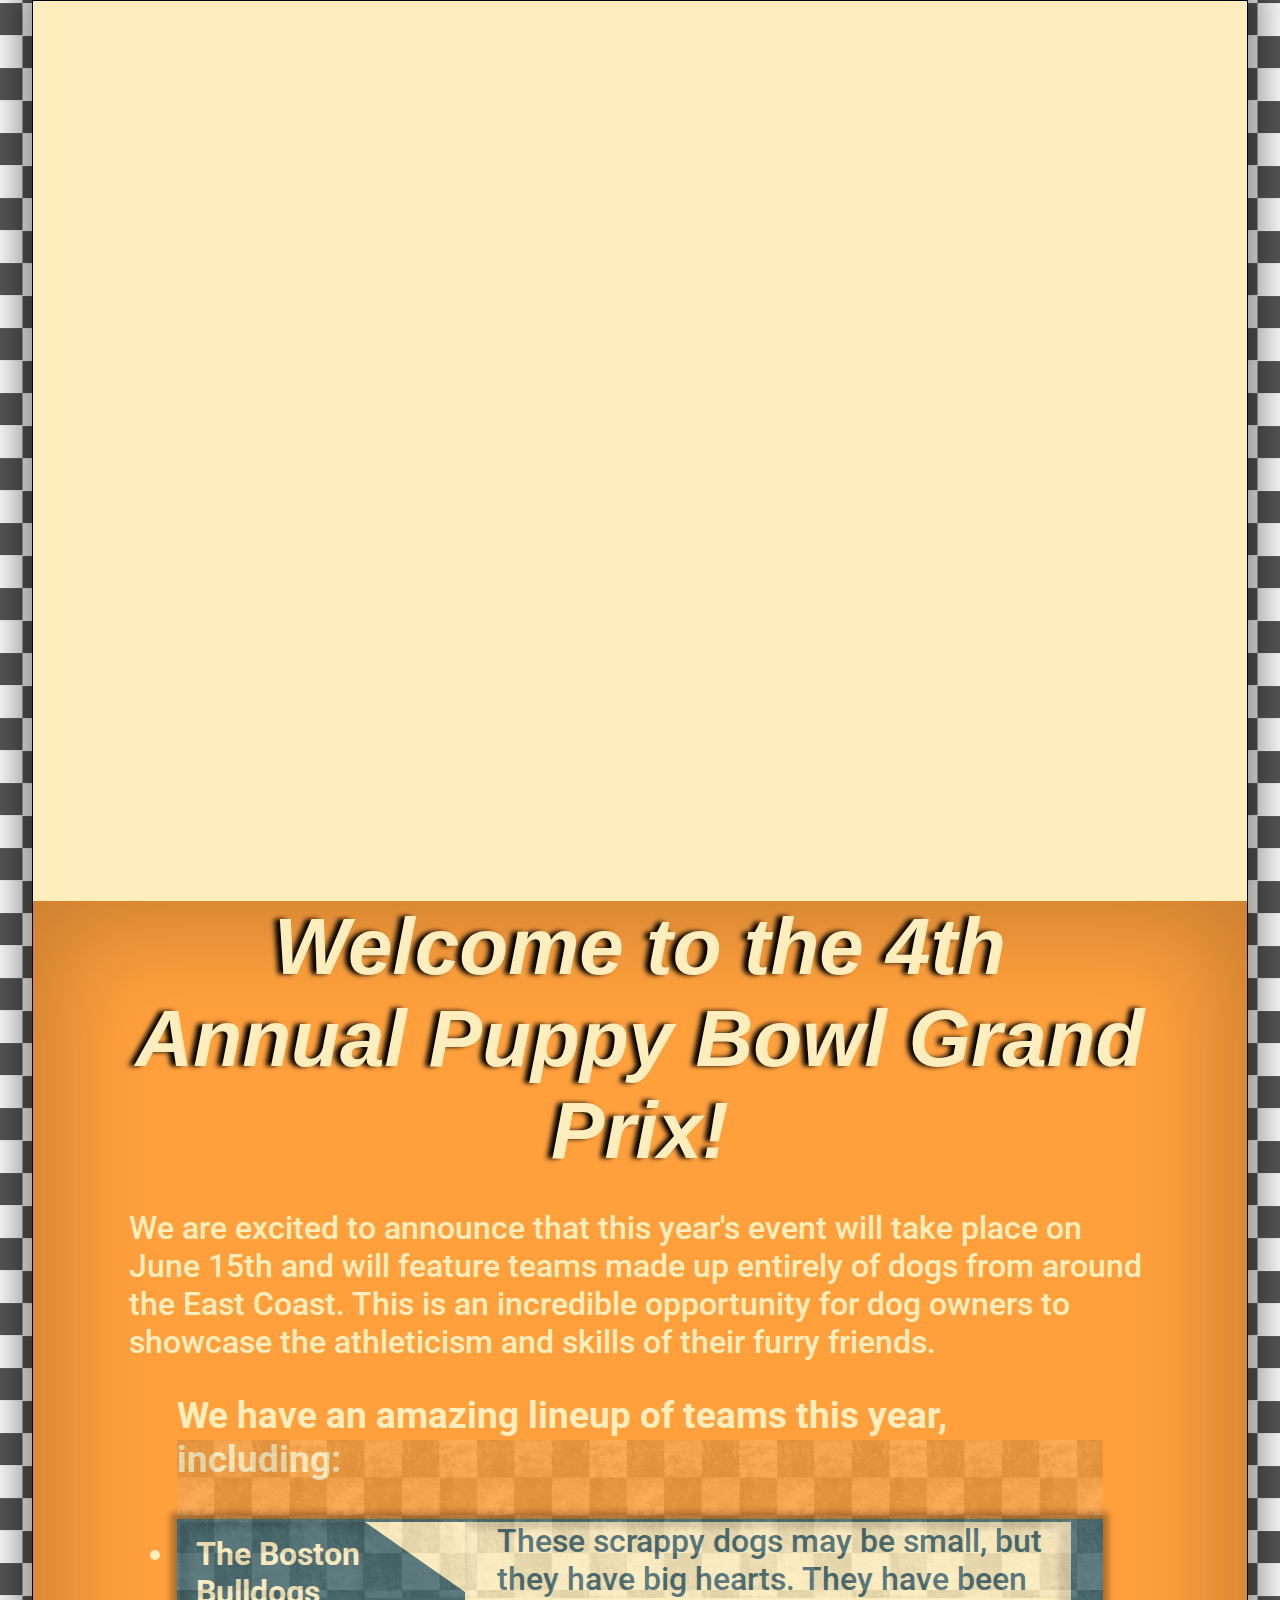
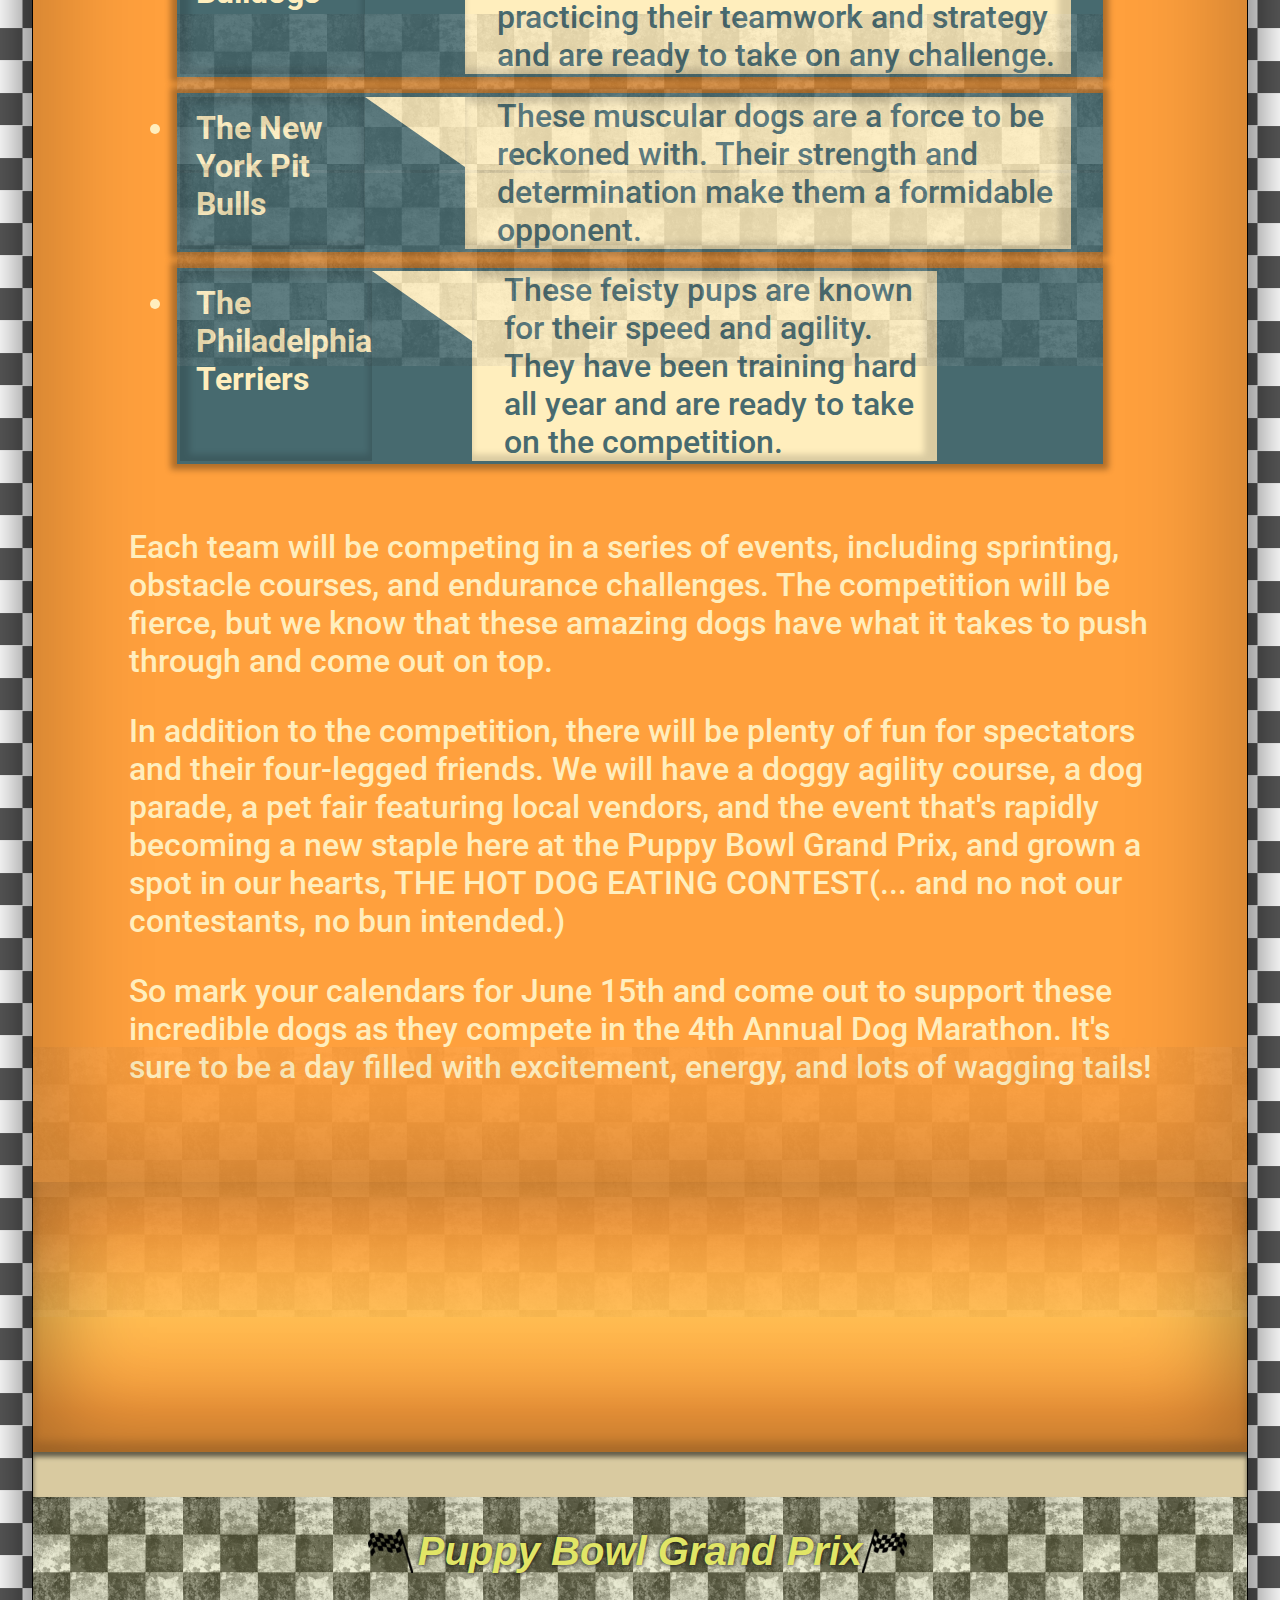
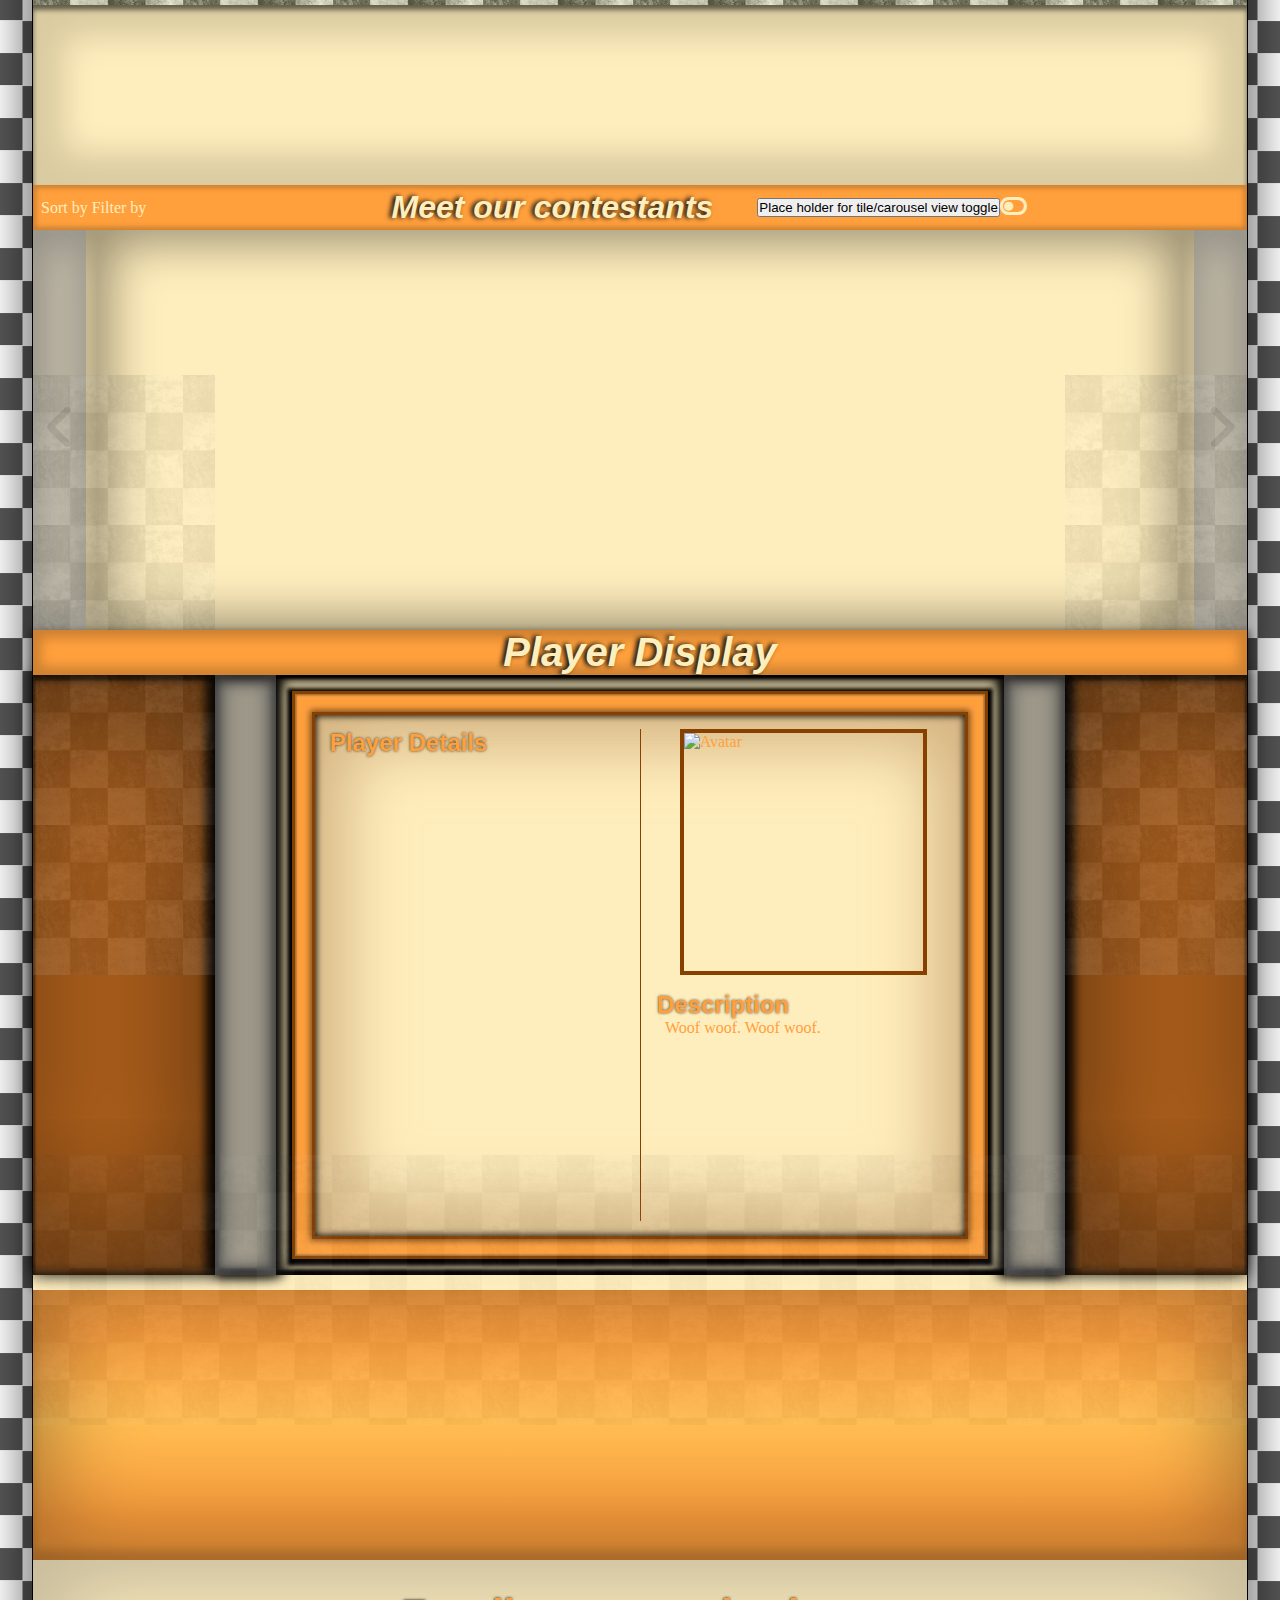
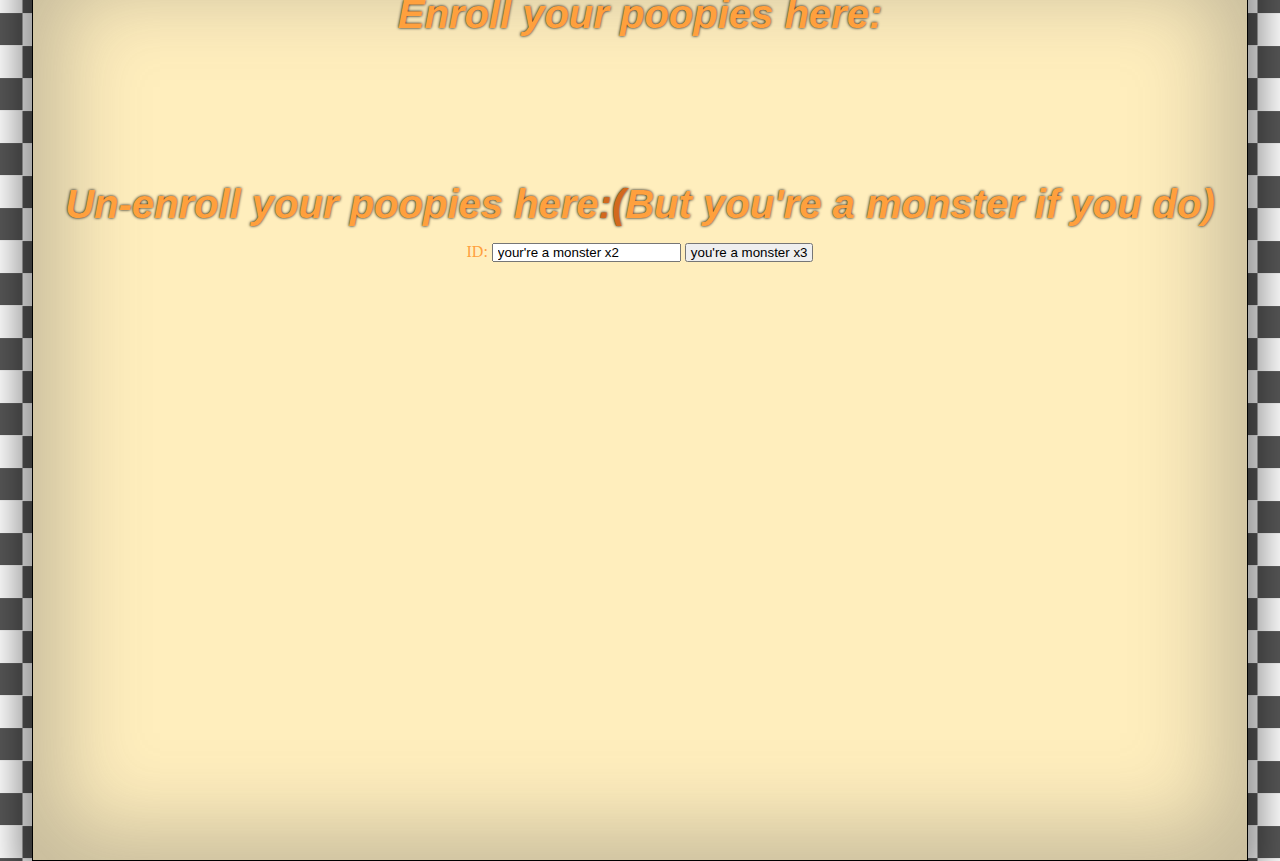
==== commit 606e7242: "Merge pull request #10 from Patrick-Tamondong-Personal-Website/features" ====
--- a/index.html
+++ b/index.html
@@ -34,32 +34,35 @@
           </br>
           <ul class="article-ul">
             <li>
+              <div class="wrapper-overlay li-wrapper-overlay"></div>
               <div class="content-ul-li">
                 <div class="content-li-header"><h2>The Boston Bulldogs</h2>
                 </div>
                 <div class="content-li-seperator">
                 </div>
-                <div class="content-li-p"><p>These feisty pups are known for their speed and agility. They have been training hard all year and are ready to take on the competition.</p>
+                <div class="content-li-p"><p>These scrappy dogs may be small, but they have big hearts. They have been practicing their teamwork and strategy and are ready to take on any challenge.</p>
+              </div>
+            </div>
+            </li>
+            <li>
+              <div class="wrapper-overlay  li-wrapper-overlay"></div>
+              <div class="content-ul-li">
+                <div class="content-li-header"><h2>The New York Pit Bulls</h2>
+                </div>
+                <div class="content-li-seperator">
+                </div>
+                <div class="content-li-p"><p>These muscular dogs are a force to be reckoned with. Their strength and determination make them a formidable opponent.</p>
                 </div>
               </div>
             </li>
             <li>
+              <div class="wrapper-overlay  li-wrapper-overlay"></div>
               <div class="content-ul-li">
-                <div class="content-li-header"><h2>The New York Pit Bulls</h2>
+                <div class="content-li-header"><h2>The Philadelphia Terriers</h2>
                 </div>
                 <div class="content-li-seperator">
                 </div>
-                <div class="content-li-p"><p>These muscular dogs are a force to be reckoned with. Their strength and determination make them a formidable opponent.</p>
-                </div>
-              </div>
-            </li>
-            <li>
-               <div class="content-ul-li">
-                <div class="content-li-header"><h2>The Philadelphia Terriers</h2>
-                </div>
-                <div class="content-li-seperator">
-                </div>
-                <div class="content-li-p"><p>These scrappy dogs may be small, but they have big hearts. They have been practicing their teamwork and strategy and are ready to take on any challenge.</p>
+                <div class="content-li-p"><p>These feisty pups are known for their speed and agility. They have been training hard all year and are ready to take on the competition.</p>
                 </div>
               </div>
             </li>
@@ -71,13 +74,23 @@
         <p>So mark your calendars for June 15th and come out to support these incredible dogs as they compete in the 4th Annual Dog Marathon. It's sure to be a day filled with excitement, energy, and lots of wagging tails! </p>
       </section>
     </div><!--Intro end-->
-
-    <div class="div-header">
+    <div class="div-seperator">
+      <div class="wrapper-overlay seperator-wrapper-overlay"></div>
+    </div>
+    <div class="title-header-margin title-header-margin-start"></div>
+    <div class="div-header title-header">
       <nav>
-        <h1>Puppy Bowl Grand Prix</h1>
+        <div class="wrapper-overlay header-wrapper-overlay"></div>
+        
+        <h1 class="nav-header">
+          <img class="img-flag img-flag-lt" src="./rsc/race-flag.png"/>
+          Puppy Bowl Grand Prix
+          <img class="img-flag img-flag-rt" src="./rsc/race-flag.png"/>
+        </h1>
       </nav>
     </div>
-
+    <div class="title-header-margin title-header-margin-end"></div>
+    
     <!--Player-->
     <div class="div-page page-player">
       <!--Display mods-->
@@ -133,8 +146,10 @@
         <div class="player-display-wrapper">
     
           <div class="aside aside-start display-aside-wrapper">
-            <div class="display-aside-outer"></div>
-            <div class="display-aside-inner"></div>
+            <div class="display-aside-outer display-aside-outer-lt">
+              <div class="wrapper-overlay aside-wrapper-overlay"></div>
+            </div>
+            <div class="display-aside-inner display-aside-inner-lt"></div>
           </div><!---->
 
           <div class="display-window details-window">
@@ -162,7 +177,9 @@
                 </div>
 
                 <div class="content-player-description">
-                  <h2>Desciption</h2>
+                  <div class="div-header details-header">
+                    <h2>Description</h2>
+                  </div>
                   <p>Woof woof. Woof woof.</p>
                 </div>
               </div><!--pane right end-->
@@ -171,26 +188,30 @@
           </div><!--display window end-->
 
           <div class="aside aside-end display-aside-wrapper">
-            <div class="display-aside-inner"></div>
-            <div class="display-aside-outer"></div>
+            <div class="display-aside-inner display-aside-inner-rt"></div>
+            <div class="display-aside-outer display-aside-outer-rt">
+              <div class="wrapper-overlay aside-wrapper-overlay"></div>
+            </div>
           </div>  
 
         </div><!--display wrapper end-->
 
       </div><!--player display end-->
     </div><!--player page end-->
-
+    <div class="div-seperator">
+      <div class="wrapper-overlay seperator-wrapper-overlay"></div>
+    </div>
     <!-- Page to add new players -->
     <div class="div-page page-form">
-      <div class="div-header">
+      <div class="div-header form-header">
         <h1> Enroll your poopies here:</h1>
       </div>
       <div class="form-container">
         <div class="form-player-add" id="new-player-form">
         </div>
 
-        <div class="div-header">
-          <h1> Un-enroll your poopies here:(But you're a monster if you do)</h1>
+        <div class="div-header form-header">
+          <h1> Un-enroll your poopies here<span>:(</span>But you're a monster if you do)</h1>
         </div>
 
         <div class="form-player-delete" id="remove-player-form">
--- a/css/styles.css
+++ b/css/styles.css
@@ -6,7 +6,8 @@
 }
 
 body{
-    
+    box-shadow: 0 0 2em 1em rgba(0, 0, 0, 0.41);
+    border: 1px solid black;
 }
 
 div{
@@ -17,6 +18,10 @@
     padding: 2em;
     margin: 0; 
     box-shadow:inset 0 0 3em .9em rgba(0, 0, 0, 0.2);
+    justify-content: center;
+    display: flex;
+    flex-direction: column;
+    
 }
 
 h1{
@@ -26,8 +31,43 @@
     font-size: 2.5em;
 }
 
+input{
+    padding: 0 .3em 0 .3em;
+}
+
+span{
+    color: chocolate;
+}
 .div-page{
-    border-bottom: 1px solid black;
+   min-width: 600px;
+}
+
+.div-seperator{
+    box-shadow:
+    inset 0 -1vh 10vh 1em rgba(0, 0, 0, 0.324),
+    inset 0 -1vh 1vh .1em rgba(0, 0, 0, 0.134);
+}
+
+.wrapper-overlay{
+    position: absolute;
+    place-self: center;
+    z-index: 0;
+    background-image: url("../rsc/rough-checked-texture-mini.png");
+    width: var(--body-width);
+    opacity: .1;
+}
+.seperator-wrapper-overlay{
+    height: var(--seperator-height);
+    opacity: .05;
+}
+li{
+  width: 100%;
+  position: relative;
+}
+.li-wrapper-overlay{
+    height: 100%;
+    width: 100%;
+    opacity: .15;
 }
 /*Banner*/
 .page-banner {
@@ -35,11 +75,9 @@
     background-size:fill;
     background-repeat:round;
     margin: 0;
-   
 }
 
 .page-banner img{
-    
   max-height: 100vh;
   width: calc(100vw - 15px);
   padding: 0;
@@ -81,7 +119,6 @@
     border-left: 100px solid transparent;
     border-right: -50px solid transparent;      
     border-top:70px solid var(--primary);
-    
 }
 
 .content-li-p{
@@ -91,27 +128,63 @@
     box-shadow:inset -.2em 0 .2em .2em rgba(0, 0, 0, 0.149);
     font-size: 1em;
 }
-/**/
+/*Nav*/
 .div-header{
-    text-shadow: 0 0 2px black;
-}
+    text-shadow: -.175em 0 5px rgb(0, 0, 0);
+    font-style: italic;
+    position: relative;
+}
+.title-header-margin{
+    box-shadow:
+    inset -0 0 2em 2em rgba(0, 0, 0, 0.149),
+    inset 0 .3em .3em 0em rgba(0, 0, 0, 0.556)
+    ;
+}
+
+.header-wrapper-overlay{
+    
+    height: 100%;
+    width: 100%;
+    opacity: .8;
+}
+.img-flag{
+    position: absolute;
+    z-index: 10;
+    height: auto;
+}
+.nav-header{
+    position: absolute;
+    place-self: center;
+    z-index: 10;
+    text-shadow: 0 0 5px black;
+}
+.img-flag-lt{
+    
+    transform: scaleX(-1);
+    left:-50px;
+}
+.img-flag-rt{
+    
+}
+
 /*Display options*/
 .player-select{
   padding: .25em;
   box-shadow:inset 0 0 .3em .2em rgba(0, 0, 0, 0.2);
 }
 
-.player-select > *{
-    margin-left: .25em;
-}
-.select-header{
-    width: 50%;
-    padding-left: 10vw;
-
+.player-select{
     display: flex;
     flex-wrap: nowrap;
     align-items: center;
-    
+}
+.player-select > *{
+    margin-left: .25em;
+}
+.select-header{
+    width: 50%;
+    padding-left: 20%;
+
 }
 .select-header h2{
     margin: 0;
@@ -134,16 +207,16 @@
     box-shadow:inset 0 0 3em .8em rgba(0, 0, 0, 0.397);
 }
 .btn-wrapper-lt{
-    padding-right: 1em;
+    padding-right: .75em;
 }
 
 .btn-wrapper-rt{
-    padding-left: 1em;
+    padding-left: .75em;
 }
 
 .carousel button{
-    min-width: 5em;
-    max-width: 5em;
+    min-width: 4em;
+    max-width: 4em;
     height:100%;
     border: none;
     box-shadow:inset 0 0 2em 1.5em rgba(97, 97, 97, 0.27);
@@ -160,18 +233,12 @@
     color: rgba(0, 0, 0, 0.1);
 }
 /*
-classes:
-player-display
-    player-display-wrapper
-        display-aside
-        display-window, details-window
-        details-content, content
+Display Panel
 */
 .player-display{
     box-shadow: 0 .1em .3em .1em rgba(0, 0, 0, 0.2);
 }
 .display-header{
-
     box-shadow:inset 0 0 .3em .2em rgba(0, 0, 0, 0.2);
 }
 
@@ -179,38 +246,82 @@
     padding: 0;
     margin: 0;
     height: 100%;
-    box-shadow:inset 0 0 .3em .2em rgba(0, 0, 0, 0.2);
+    box-shadow:inset 0 0 .3em .2em rgba(0, 0, 0, 0.2),
+    0 .1em .2em .1em rgba(0, 0, 0, 0.262);
 }
 
 .player-display-wrapper{
     height: 100%;
+    box-shadow:
+    inset 0 .1em .2em .15em rgb(0, 0, 0),
+    inset 0 -.2em .2em .15em rgb(0, 0, 0),
+    inset 0 0 1.25em .15em rgb(0, 0, 0);
+    ;
     
 }
 .display-aside-wrapper{
     height: 100%;
     min-width: 200px;
-    box-shadow:inset 0 0 1em .8em rgba(0, 0, 0, 0.2);
+    box-shadow: 0 0 1em .01em rgb(0, 0, 0);
  
 }
 .display-aside-outer{
-    box-shadow:inset 0 0 1em 1em rgba(0, 0, 0, 0.222);
-
+    position: relative;
+    z-index: 20;
+    box-shadow:
+    inset -1em 0 10em 1em rgba(0, 0, 0, 0.663),
+    inset 0 .2em .1em .15em rgba(0, 0, 0, 0.438),
+    inset -.5em -.1em .5em .125em rgba(0, 0, 0, 0.782);
+}
+.display-aside-outer-rt{
+    box-shadow:
+    inset 1em 0 10em 1em rgba(0, 0, 0, 0.663),
+    inset 0em .2em .1em .15em rgba(0, 0, 0, 0.439),
+    inset .5em -.1em .5em .125em rgba(0, 0, 0, 0.782);
+}
+
+.aside-wrapper-overlay{
+    height: 100%;
+    width: 100%;
 }
 .display-aside-inner{
-    box-shadow:.1em .1em .1em .1em rgba(0, 0, 0, 0.222);
-
+    z-index: 21;
+    box-shadow: 
+    .2em 0 .65em .15em rgb(0, 0, 0),
+    inset .5em 0 1em .1em rgba(82, 82, 82, 0.713),
+    inset -.5em 0 1em .1em rgba(82, 82, 82, 0.713),
+    inset 0em -.1em .5em .1em rgb(0, 0, 0),
+    inset 0 0 3em 2.25em rgba(56, 56, 56, 0.382);
+}
+.display-aside-inner-rt{
+    box-shadow: 
+    -.2em 0 .65em .15em rgb(0, 0, 0),
+    inset .5em 0 1em .1em rgba(82, 82, 82, 0.713),
+    inset -.5em 0 1em .1em rgba(82, 82, 82, 0.713),
+    inset 0em -.1em .5em .1em rgb(0, 0, 0),
+    inset 0 0 3em 2.25em rgba(56, 56, 56, 0.382);
 }
 
 .display-window{
+    margin: 1em 1em 1em 1em;
     padding:1.1em;
     border: .2em solid var(--accent);
-    box-shadow: inset 0 0 .3em .2em rgba(0, 0, 0, 0.24);
+    box-shadow: 
+    inset 0 0 .1em .1em rgba(52, 52, 52, 0.46),
+     0 .12em .25em .3em rgb(0, 0, 0);
+}
+.details-header{
+    text-shadow: 0 0 3px rgba(0, 0, 0, 0.726);
+    font-style: normal;
 }
 .details-content{
     height: 100%;
     border: .2em solid var(--accent);
     padding: .9em;
-    box-shadow: inset 0 0 1em 1em rgba(0, 0, 0, 0.142);
+    box-shadow: 
+    inset 0 0 .4em .1em rgba(0, 0, 0, 0.845),
+    inset 0 0 4em 2em rgba(173, 126, 76, 0.515),
+    0 0 .4em .1em rgba(0, 0, 0, 0.527);
     
 }
 .details-content-pane-right{
@@ -222,8 +333,8 @@
 }
 .content-player-avatar{
  border: .3em solid var(--accent);
- width: 90%;
- margin-left: 7.5%;
+ width: 80%;
+ margin-left: 12.5%;
 
 
 }
@@ -236,7 +347,7 @@
 /*Form*/
 .page-form{
     box-shadow:inset 0 0 5em 2em rgba(97, 97, 97, 0.356);
-    padding: 2em 0 0 0;
+    padding: 2em 2em 0 2em;
     display: grid;
     grid-template-rows: .2fr .8fr;
 }
@@ -248,4 +359,8 @@
     align-items: center;
     
     padding-bottom: .5em;
-}+}
+
+.form-header{
+    text-shadow: 0 0 3px black;
+}
--- a/css/layout.css
+++ b/css/layout.css
@@ -1,8 +1,17 @@
+html{
+  display: flex;
+  justify-content: center;
+}
+
 body{
-  max-width: 3840px;
+  max-width: var(--max-body);
+  width:var(--body-width);
   display: flex;
   justify-content: center;
   align-items: center;
+}
+nav{
+  height: var(--nav-height);
 }
 .body-wrapper{
   max-width: calc(100vw - 10px);
@@ -21,9 +30,21 @@
   min-height: 100vh;
 }
 .div-header{
-  z-index: 3;
+  z-index: 100;
 }
 
+.div-seperator{
+  position: relative;
+  height:var(--seperator-height);
+  width:100%;
+  z-index: 100;
+}
+.title-header-margin-start{
+  height: 5vh;
+}
+.title-header-margin-end{
+  height: 20vh;
+}
 .section-content{
   min-height: 100vh;
   display: flex;
@@ -93,13 +114,12 @@
         details-content, content
 */
 .player-display{
-  border: 1px solid black;
-  
+
   display: grid;
   grid-template-rows: .1fr .9fr;
 }
 .player-display-wrapper{
-  min-height: 500px;
+  min-height: 600px;
   display: grid;
   grid-template-columns: .2fr .6fr .2fr;
 }
@@ -130,7 +150,7 @@
 
 .content-player-avatar {
   height: auto;
-  max-height: 325px;
+  max-height: 300px;
   
 }
 
--- a/css/font.css
+++ b/css/font.css
@@ -1,3 +1,11 @@
+@import url('https://fonts.cdnfonts.com/css/race-sport-free');
+@import url('https://fonts.googleapis.com/css2?family=Roboto:wght@300;400;500&display=swap');
 section{
-    font-size: 1.5em;
-}+    font-size: 2em;
+    font-family: 'Roboto', sans-serif;
+    font-weight: 500;
+}
+
+.div-header{
+    font-family: 'Race Sport Free', sans-serif;
+}
--- a/css/theme.css
+++ b/css/theme.css
@@ -9,13 +9,23 @@
 :root{
     --primary:rgba(255,238,189,1);
     --secondary:rgba(255,160,61,1);
+    --secondary-lite:rgb(255, 188, 81);
     --accent:rgba(135, 64, 0,1);
-    --decorate-one:rgba(239,244,108,1);
+    --decorate-one:rgb(225, 229, 102);
     --decorate-li-one:rgba(71,106,111,1);
     --decorate-car-btn:rgba(185, 185, 185, 0.5);
     --decorate-car-btn-hvr:rgba(238, 238, 238, 0.654);
-    
     --shadow-small:.1em .1em .1em .1em rgba(0, 0, 0, 0.282);
+
+    --max-body:3840px;
+    --body-width:95vw;
+    --seperator-height:30vh;
+    --nav-height:12vh;
+}
+html{
+    background: 
+    repeating-conic-gradient(rgb(87, 87, 87) 0% 25%, transparent 0% 50%) 
+      50% / 65px 65px
 }
 
 body{
@@ -32,6 +42,11 @@
     background-color: var(--decorate-one);
 }
 
+.div-seperator{
+    background-color: var(--secondary);
+    background:
+     linear-gradient(0deg, var(--secondary) 15%, var(--secondary-lite) 50%, var(--secondary) 85%);
+}
 .page-section{
     background-color: var(--secondary);
     color: var(--primary);
@@ -45,7 +60,9 @@
     background-color: var(--primary);
     color: var(--decorate-li-one);
 }
-
+.nav-header{
+    color: var(--decorate-one);
+}
 .player-select{
     background-color: var(--secondary);
     color: var(--primary);
@@ -60,7 +77,7 @@
     color: var(--primary);
 }
 .display-aside-outer{
-    background-color: var(--accent);
+    background-color: rgb(209, 115, 33);
 }
 .display-aside-inner{
     background-color: var(--decorate-car-btn);
--- a/css/card.css
+++ b/css/card.css
@@ -5,7 +5,7 @@
     border-radius: 12px;
     overflow: hidden;
     position: relative;
-    font-family: Arial, Helvetica, sans-serif;
+    font-family: Helvetica, sans-serif;
     box-shadow: 0 0 .4em .2em rgba(0, 0, 0, 0.08), 0 0 .2em .2em rgba(0, 0, 0, 0.16);
     transition: all 300ms;
   }
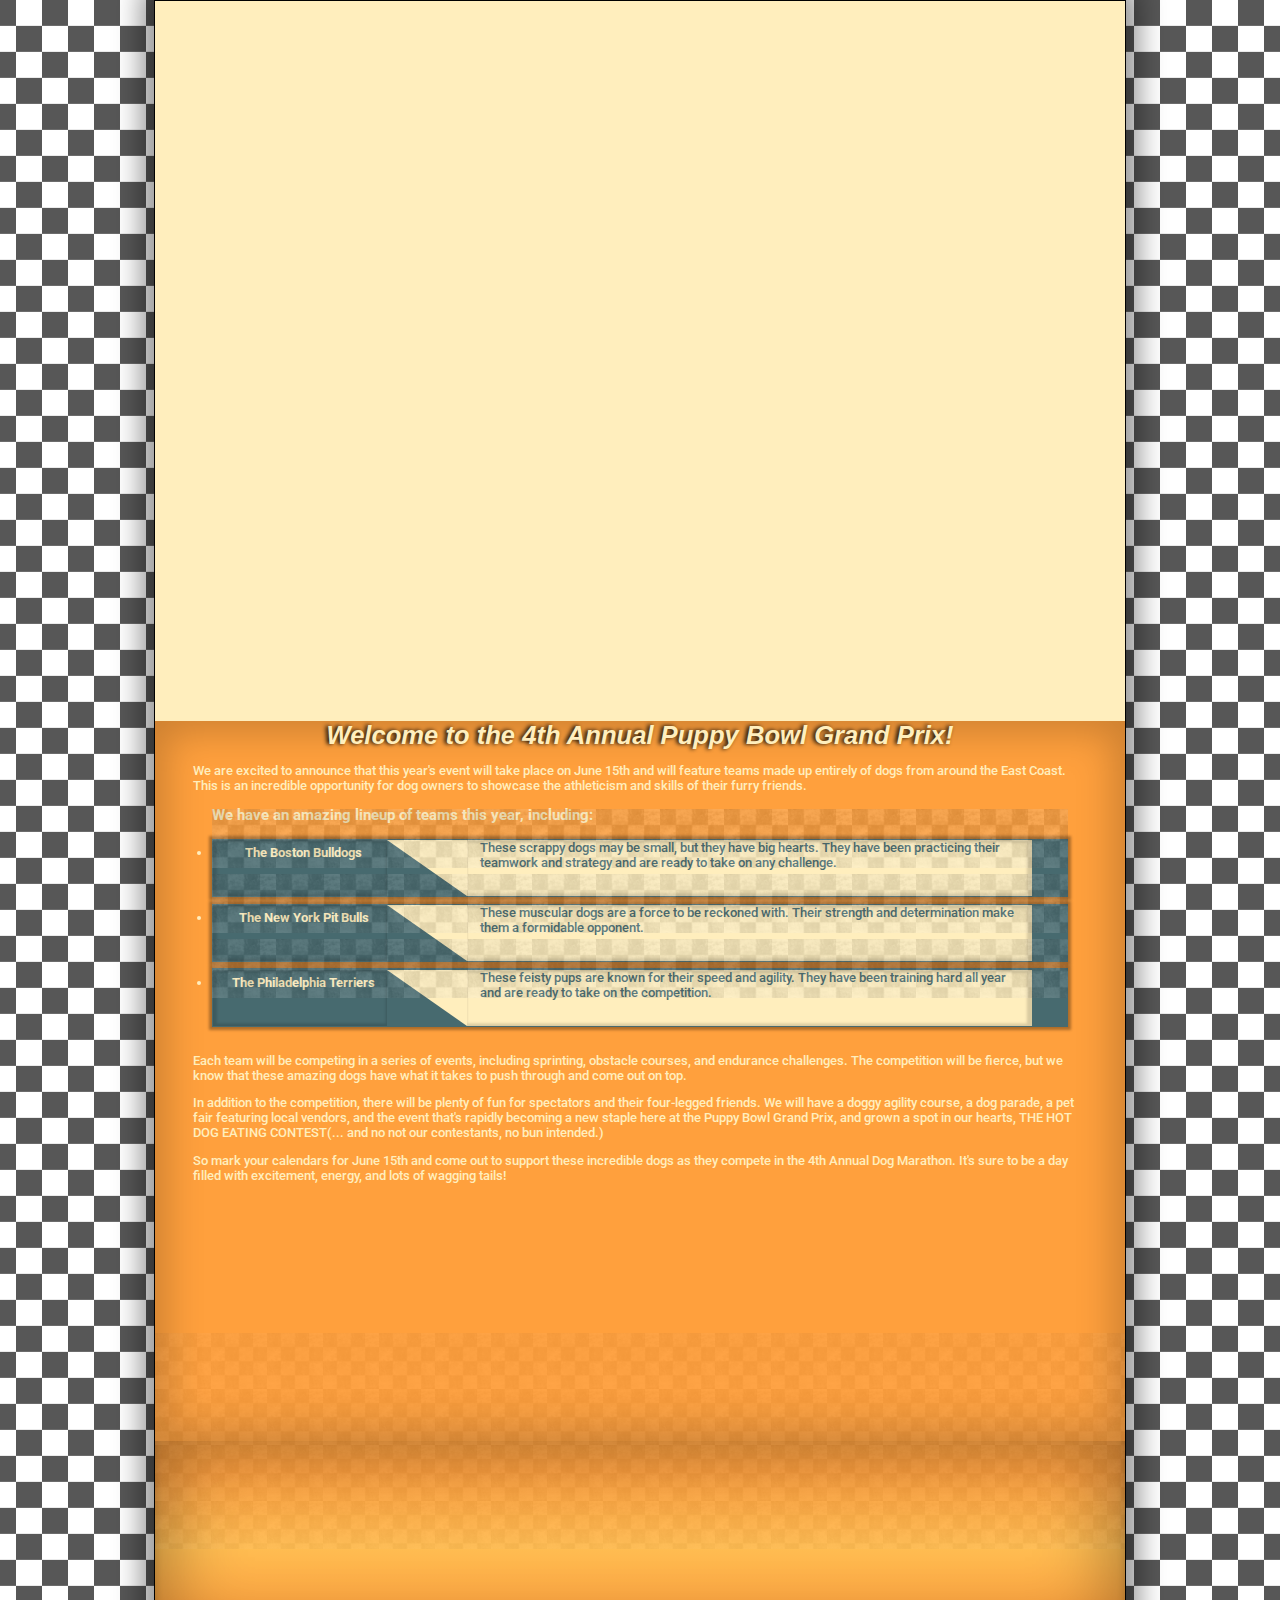
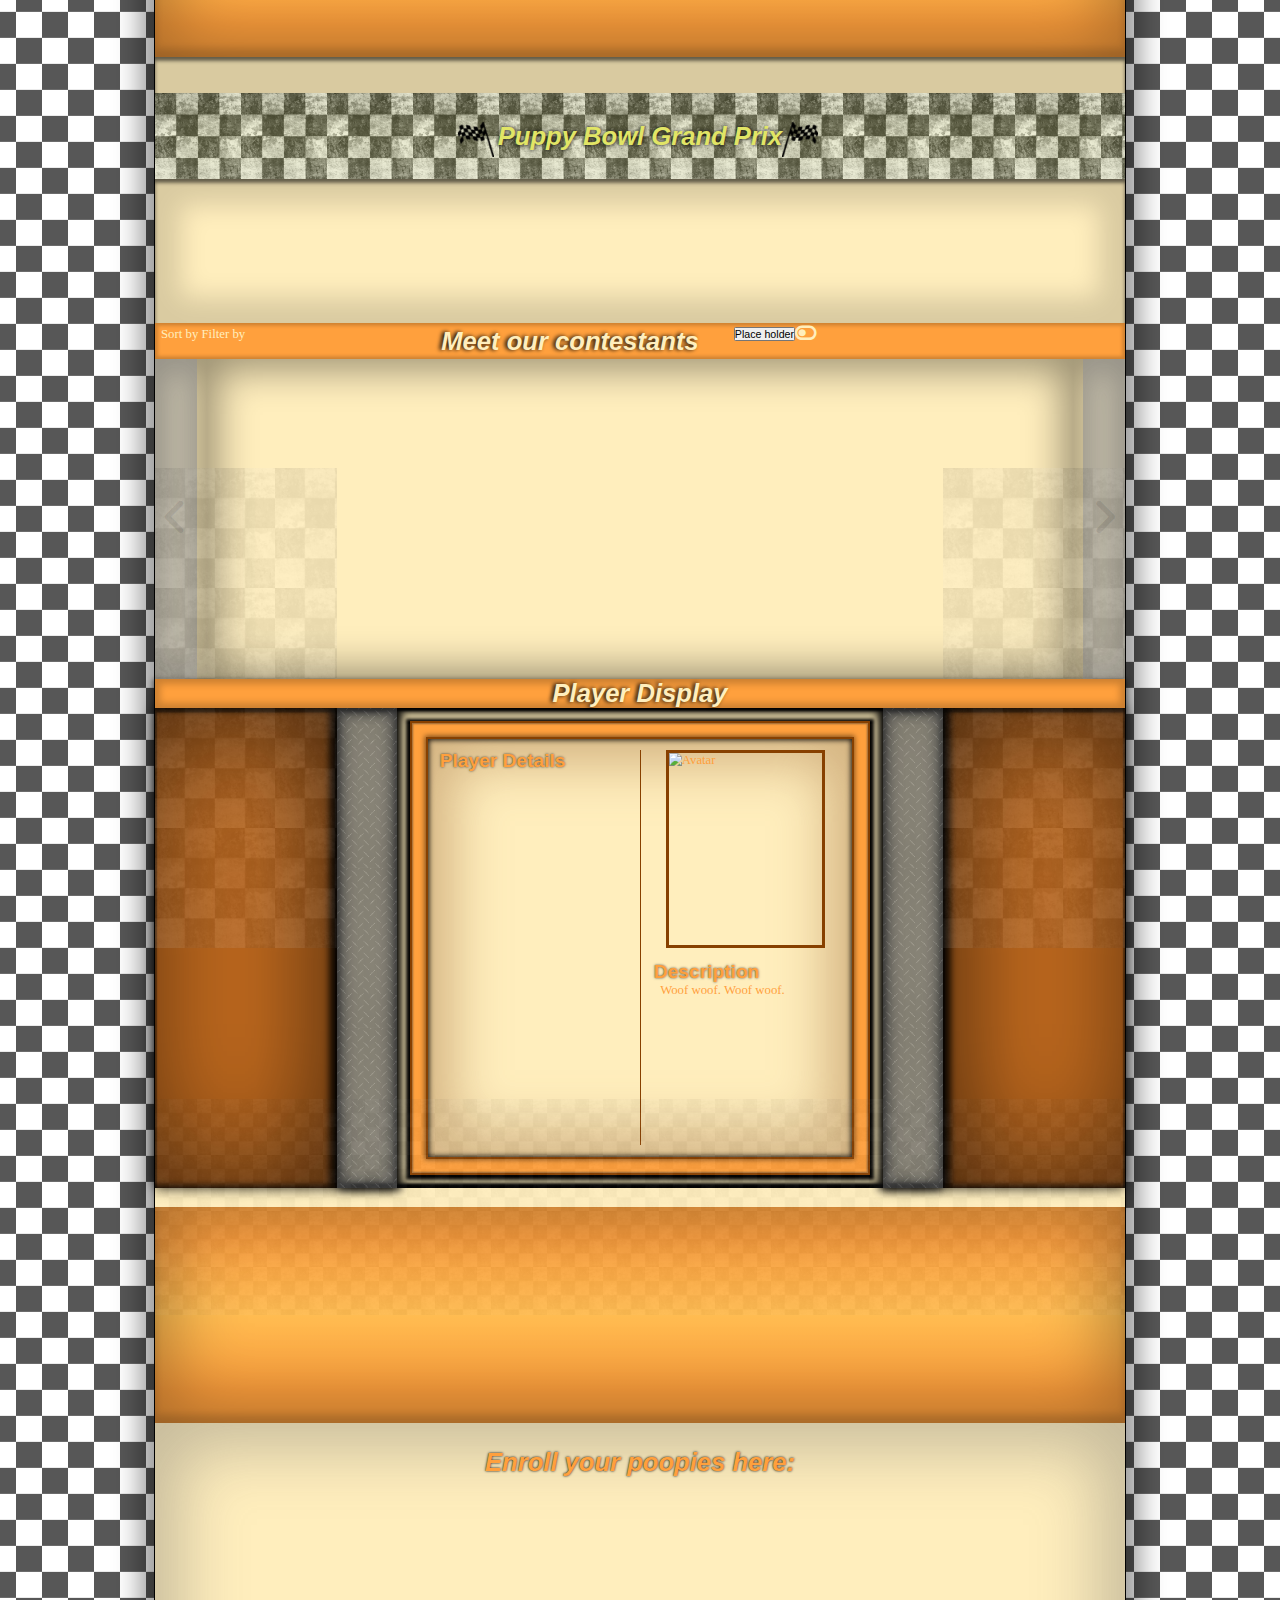
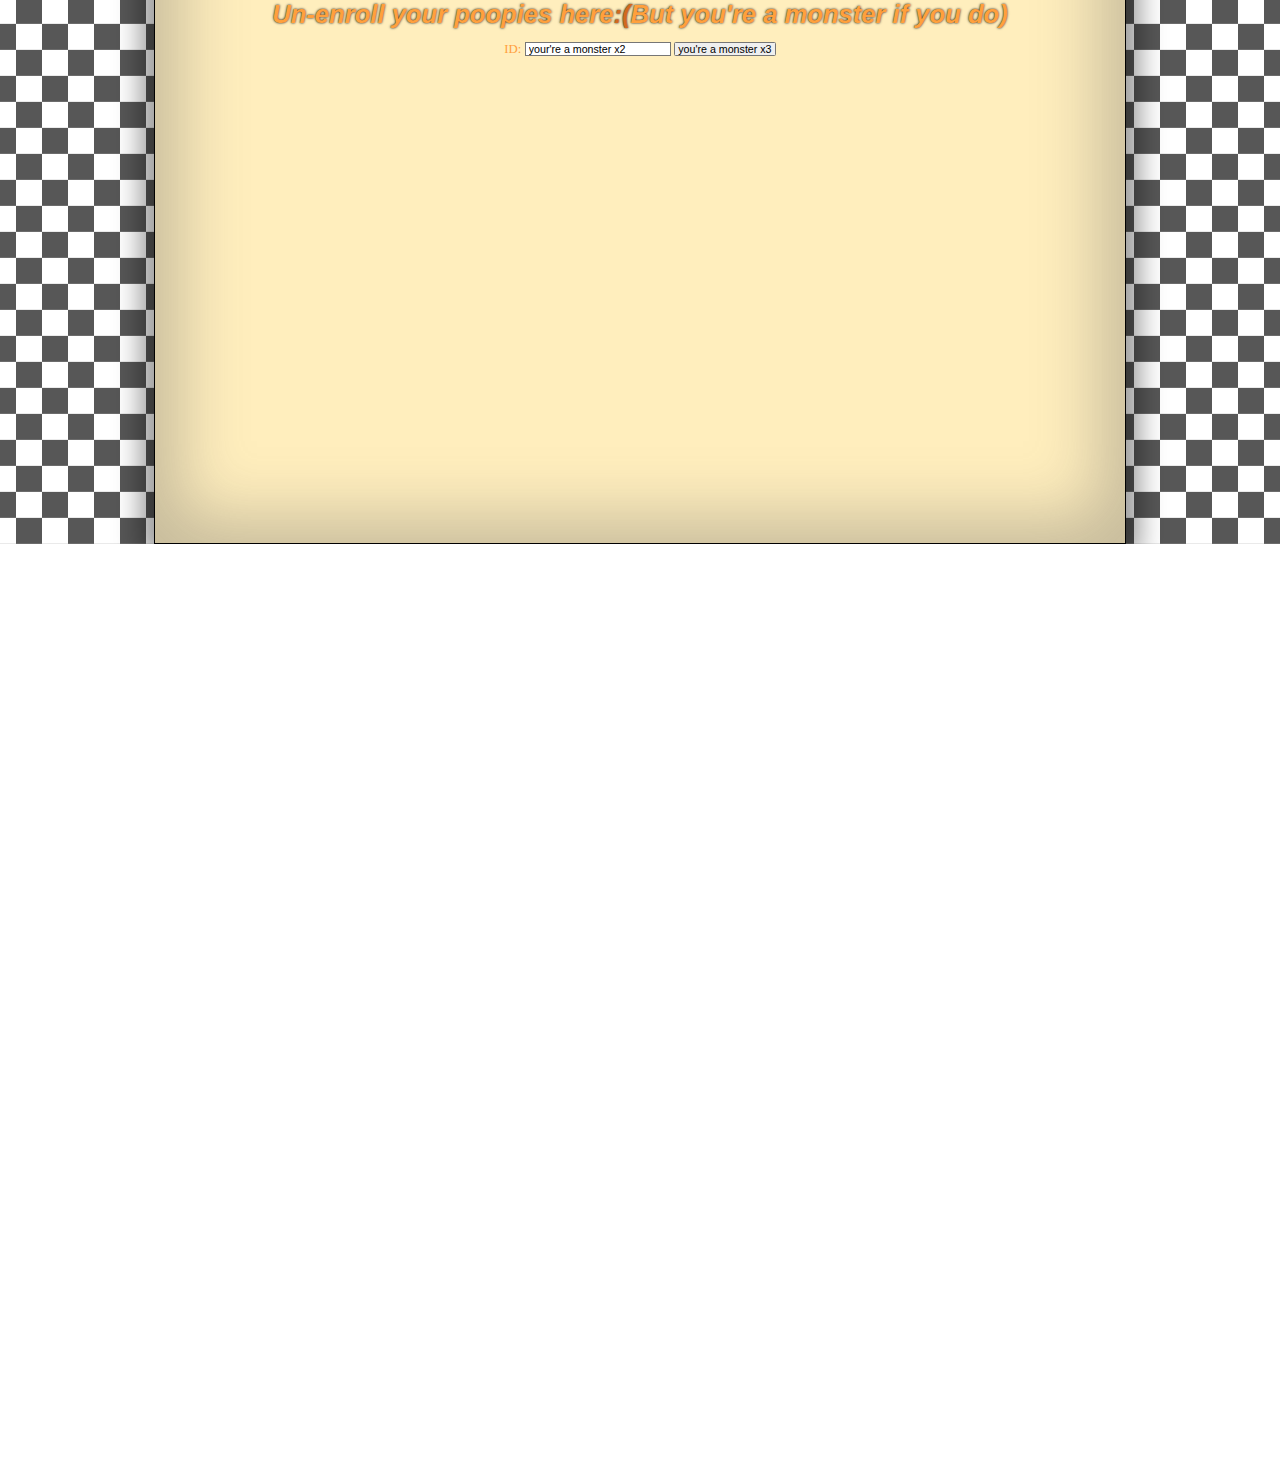
==== commit d39c4ccb: "Merge pull request #12 from Patrick-Tamondong-Personal-Website/features" ====
--- a/index.html
+++ b/index.html
@@ -110,7 +110,7 @@
           <h2> Meet our contestants</h2>
         </div>
 
-        <div class="player-card-toggle"><button>Place holder for tile/carousel view toggle</button>
+        <div class="player-card-toggle"><button>Place holder</button>
           <i class="fas fa-toggle-off toggle-icon"></i>
         </div>
       
@@ -149,7 +149,9 @@
             <div class="display-aside-outer display-aside-outer-lt">
               <div class="wrapper-overlay aside-wrapper-overlay"></div>
             </div>
-            <div class="display-aside-inner display-aside-inner-lt"></div>
+            <div class="display-aside-inner display-aside-inner-lt">
+              <div class="diamond-wrapper-overlay aside-wrapper-overlay"></div>
+            </div>
           </div><!---->
 
           <div class="display-window details-window">
@@ -188,7 +190,9 @@
           </div><!--display window end-->
 
           <div class="aside aside-end display-aside-wrapper">
-            <div class="display-aside-inner display-aside-inner-rt"></div>
+            <div class="display-aside-inner display-aside-inner-rt">
+              <div class="diamond-wrapper-overlay aside-wrapper-overlay"></div>
+            </div>
             <div class="display-aside-outer display-aside-outer-rt">
               <div class="wrapper-overlay aside-wrapper-overlay"></div>
             </div>
--- a/css/styles.css
+++ b/css/styles.css
@@ -1,366 +1,331 @@
 /*General*/
-*{
-    padding: 0;
-    margin: 0;
-    box-sizing: border-box;
-}
-
-body{
-    box-shadow: 0 0 2em 1em rgba(0, 0, 0, 0.41);
-    border: 1px solid black;
-}
-
-div{
-    padding: 0;
-    margin: 0;
-}
-nav{
-    padding: 2em;
-    margin: 0; 
-    box-shadow:inset 0 0 3em .9em rgba(0, 0, 0, 0.2);
-    justify-content: center;
-    display: flex;
-    flex-direction: column;
-    
-}
-
-h1{
-    text-align: center;
-    padding: 0;
-    margin: 0;
-    font-size: 2.5em;
-}
-
-input{
-    padding: 0 .3em 0 .3em;
-}
-
-span{
-    color: chocolate;
-}
-.div-page{
-   min-width: 600px;
-}
-
-.div-seperator{
-    box-shadow:
-    inset 0 -1vh 10vh 1em rgba(0, 0, 0, 0.324),
-    inset 0 -1vh 1vh .1em rgba(0, 0, 0, 0.134);
-}
-
-.wrapper-overlay{
-    position: absolute;
-    place-self: center;
-    z-index: 0;
-    background-image: url("../rsc/rough-checked-texture-mini.png");
-    width: var(--body-width);
-    opacity: .1;
-}
-.seperator-wrapper-overlay{
-    height: var(--seperator-height);
-    opacity: .05;
-}
-li{
+* {
+  padding: 0;
+  margin: 0;
+  box-sizing: border-box;
+}
+
+body {
+  box-shadow: 0 0 2em 1em rgba(0, 0, 0, 0.41);
+  border: 1px solid black;
+}
+
+nav {
+  padding: 2em;
+  margin: 0;
+  box-shadow: inset 0 0 3em 0.9em rgba(0, 0, 0, 0.2);
+  justify-content: center;
+  display: flex;
+  flex-direction: column;
+}
+
+h1 {
+  text-align: center;
+  padding: 0;
+  margin: 0;
+  font-size: 2em;
+}
+
+input {
+  padding: 0 0.3em 0 0.3em;
+}
+
+span {
+  color: chocolate;
+}
+
+li {
   width: 100%;
   position: relative;
 }
-.li-wrapper-overlay{
-    height: 100%;
-    width: 100%;
-    opacity: .15;
+
+.div-seperator {
+  box-shadow: inset 0 -1vh 10vh 1em rgba(0, 0, 0, 0.324),
+    inset 0 -1vh 1vh 0.1em rgba(0, 0, 0, 0.134);
+}
+
+.wrapper-overlay {
+  position: absolute;
+  place-self: center;
+  width: 100%;
+  height: 100%;
+  background-image: url("../rsc/rough-checked-texture-mini.png");
+  opacity: 0.1;
+}
+.diamond-wrapper-overlay {
+  background-image: url("../rsc/Diamond-Plate.jpg");
+  background-size: 200px;
+  opacity: 0.2;
+}
+.seperator-wrapper-overlay {
+  background-size: 70px;
+  opacity: 0.05;
+}
+.li-wrapper-overlay {
+  background-size: 80px;
+  opacity: 0.15;
 }
 /*Banner*/
 .page-banner {
-    background-image: url("https://img.freepik.com/premium-photo/seven-dog-portraits-front-natural-colors_748076-376.jpg?w=1380");
-    background-size:fill;
-    background-repeat:round;
-    margin: 0;
-}
-
-.page-banner img{
-  max-height: 100vh;
-  width: calc(100vw - 15px);
-  padding: 0;
-  margin: 0;
-}
+  background-image: url("https://img.freepik.com/premium-photo/seven-dog-portraits-front-natural-colors_748076-376.jpg?w=1380");
+  background-size: fill;
+  background-repeat: round;
+}
+
 /*Content*/
-.section-content{
-    row-gap: 1em;
-    padding: 0 3em 3em 3em;
-
-    box-shadow:inset 0 0 3em .9em rgba(0, 0, 0, 0.2);
-}
-
-.content-article{
-    padding: 0 1.5em 1em 1.5em;
-}
-
-.content-ul-li{
-    align-items: center;
-    box-shadow: 0 0 .2em .2em rgba(0, 0, 0, 0.317);
-    padding: .1em;
-}
-
-.content-li-header{
-    place-items: center;
-    box-shadow:inset .1em 0 .2em .2em rgba(0, 0, 0, 0.149);
-    height: 100%;
-}
-.content-li-header h2{
-    padding-top: .4em;
-    padding-left: .5em;
-    font-size: 1em;
-    height: 100%;
-}
-
-.content-li-seperator{
-    width: 100%; 
-    height: 100%; 
-    border-left: 100px solid transparent;
-    border-right: -50px solid transparent;      
-    border-top:70px solid var(--primary);
-}
-
-.content-li-p{
-    width: 100%;
-    height: 100%;
-    padding: 0 .5em 0 1em;
-    box-shadow:inset -.2em 0 .2em .2em rgba(0, 0, 0, 0.149);
-    font-size: 1em;
+.section-content {
+  row-gap: 1em;
+  padding: 0 3em 3em 3em;
+  box-shadow: inset 0 0 3em 0.9em rgba(0, 0, 0, 0.2);
+}
+
+.content-article {
+  padding: 0 1.5em 1em 1.5em;
+}
+
+.content-ul-li {
+  align-items: center;
+  box-shadow: 0 0 0.2em 0.2em rgba(0, 0, 0, 0.317);
+  padding: 0.1em;
+}
+
+.content-li-header {
+  place-items: center;
+  box-shadow: inset 0.1em 0 0.2em 0.2em rgba(0, 0, 0, 0.149);
+  height: 100%;
+}
+.content-li-header h2 {
+  padding-top: 0.4em;
+  padding-left: 0.5em;
+  font-size: 1em;
+  height: 100%;
+}
+
+.content-li-seperator {
+  width: 100%;
+  height: 100%;
+  border-left: 100px solid transparent;
+  border-right: -50px solid transparent;
+  border-top: 70px solid var(--primary);
+}
+
+.content-li-p {
+  width: 100%;
+  height: 100%;
+  padding: 0 0.5em 0 1em;
+  box-shadow: inset -0.2em 0 0.2em 0.2em rgba(0, 0, 0, 0.149);
 }
 /*Nav*/
-.div-header{
-    text-shadow: -.175em 0 5px rgb(0, 0, 0);
-    font-style: italic;
-    position: relative;
-}
-.title-header-margin{
-    box-shadow:
-    inset -0 0 2em 2em rgba(0, 0, 0, 0.149),
-    inset 0 .3em .3em 0em rgba(0, 0, 0, 0.556)
-    ;
-}
-
-.header-wrapper-overlay{
-    
-    height: 100%;
-    width: 100%;
-    opacity: .8;
-}
-.img-flag{
-    position: absolute;
-    z-index: 10;
-    height: auto;
-}
-.nav-header{
-    position: absolute;
-    place-self: center;
-    z-index: 10;
-    text-shadow: 0 0 5px black;
-}
-.img-flag-lt{
-    
-    transform: scaleX(-1);
-    left:-50px;
-}
-.img-flag-rt{
-    
+.div-header {
+  text-shadow: -0.175em 0 5px rgb(0, 0, 0);
+  font-style: italic;
+  position: relative;
+}
+.title-header-margin {
+  box-shadow: inset -0 0 2em 2em rgba(0, 0, 0, 0.149),
+    inset 0 0.3em 0.3em 0em rgba(0, 0, 0, 0.556);
+}
+
+.header-wrapper-overlay {
+  background-size: contain;
+  height: 100%;
+  width: 100%;
+  opacity: 0.8;
+}
+.img-flag {
+  position: absolute;
+}
+.nav-header {
+  position: absolute;
+  place-self: center;
+  z-index: 10;
+  text-shadow: 0 0 5px black;
+}
+.img-flag-lt {
+  transform: scaleX(-1);
+  left: -50px;
 }
 
 /*Display options*/
-.player-select{
-  padding: .25em;
-  box-shadow:inset 0 0 .3em .2em rgba(0, 0, 0, 0.2);
-}
-
-.player-select{
-    display: flex;
-    flex-wrap: nowrap;
-    align-items: center;
-}
-.player-select > *{
-    margin-left: .25em;
-}
-.select-header{
-    width: 50%;
-    padding-left: 20%;
-
-}
-.select-header h2{
-    margin: 0;
-    font-size: 2em;
-}
-.toggle-icon{
-    transform: scale(1.5);
+.player-select {
+  padding: 0.25em;
+  box-shadow: inset 0 0 0.3em 0.2em rgba(0, 0, 0, 0.2);
+}
+
+.player-select {
+  display: grid;
+  grid-template-columns: auto auto auto auto;
+  
+}
+.player-select > * {
+ 
+  margin-left: 0.25em;
+}
+.select-header {
+  width: 50%;
+  padding-left: 20%;
+}
+.select-header h2 {
+  margin: 0;
+  font-size: 2em;
+}
+.toggle-icon {
+  transform: scale(1.5);
 }
 /*Player container*/
-.carousel{
-    justify-content: space-between;
-    
-}
-.carousel-container{
-    padding-top: 1em;
-    padding-bottom: 1em;
-    box-shadow:inset 0 0 3em .8em rgba(0, 0, 0, 0.397);
-}
-.carousel-btn-wrapper{
-    box-shadow:inset 0 0 3em .8em rgba(0, 0, 0, 0.397);
-}
-.btn-wrapper-lt{
-    padding-right: .75em;
-}
-
-.btn-wrapper-rt{
-    padding-left: .75em;
-}
-
-.carousel button{
-    min-width: 4em;
-    max-width: 4em;
-    height:100%;
-    border: none;
-    box-shadow:inset 0 0 2em 1.5em rgba(97, 97, 97, 0.27);
-
-    /*For child elements*/
-    display: flex;
-    justify-content: center;
-    align-items: center;
-}
-
-
-.carousel-btn i{
-    transform: scale(4);
-    color: rgba(0, 0, 0, 0.1);
+.carousel {
+  justify-content: space-between;
+}
+.carousel-container {
+  padding-top: 1em;
+  padding-bottom: 1em;
+  box-shadow: inset 0 0 3em 0.8em rgba(0, 0, 0, 0.397);
+}
+.carousel-btn-wrapper {
+  box-shadow: inset 0 0 3em 0.8em rgba(0, 0, 0, 0.397);
+}
+.btn-wrapper-lt {
+  padding-right: 0.75em;
+}
+
+.btn-wrapper-rt {
+  padding-left: 0.75em;
+}
+
+.carousel button {
+  min-width: 4em;
+  max-width: 4em;
+  height: 100%;
+  border: none;
+  box-shadow: inset 0 0 2em 1.5em rgba(97, 97, 97, 0.27);
+
+  /*For child elements*/
+  display: flex;
+  justify-content: center;
+  align-items: center;
+}
+
+.carousel-btn i {
+  transform: scale(4);
+  color: rgba(0, 0, 0, 0.1);
 }
 /*
 Display Panel
 */
-.player-display{
-    box-shadow: 0 .1em .3em .1em rgba(0, 0, 0, 0.2);
-}
-.display-header{
-    box-shadow:inset 0 0 .3em .2em rgba(0, 0, 0, 0.2);
-}
-
-.display-header h1{
-    padding: 0;
-    margin: 0;
-    height: 100%;
-    box-shadow:inset 0 0 .3em .2em rgba(0, 0, 0, 0.2),
-    0 .1em .2em .1em rgba(0, 0, 0, 0.262);
-}
-
-.player-display-wrapper{
-    height: 100%;
-    box-shadow:
-    inset 0 .1em .2em .15em rgb(0, 0, 0),
-    inset 0 -.2em .2em .15em rgb(0, 0, 0),
-    inset 0 0 1.25em .15em rgb(0, 0, 0);
-    ;
-    
-}
-.display-aside-wrapper{
-    height: 100%;
-    min-width: 200px;
-    box-shadow: 0 0 1em .01em rgb(0, 0, 0);
- 
-}
-.display-aside-outer{
-    position: relative;
-    z-index: 20;
-    box-shadow:
-    inset -1em 0 10em 1em rgba(0, 0, 0, 0.663),
-    inset 0 .2em .1em .15em rgba(0, 0, 0, 0.438),
-    inset -.5em -.1em .5em .125em rgba(0, 0, 0, 0.782);
-}
-.display-aside-outer-rt{
-    box-shadow:
-    inset 1em 0 10em 1em rgba(0, 0, 0, 0.663),
-    inset 0em .2em .1em .15em rgba(0, 0, 0, 0.439),
-    inset .5em -.1em .5em .125em rgba(0, 0, 0, 0.782);
-}
-
-.aside-wrapper-overlay{
-    height: 100%;
-    width: 100%;
-}
-.display-aside-inner{
-    z-index: 21;
-    box-shadow: 
-    .2em 0 .65em .15em rgb(0, 0, 0),
-    inset .5em 0 1em .1em rgba(82, 82, 82, 0.713),
-    inset -.5em 0 1em .1em rgba(82, 82, 82, 0.713),
-    inset 0em -.1em .5em .1em rgb(0, 0, 0),
+.player-display {
+  box-shadow: 0 0.1em 0.3em 0.1em rgba(0, 0, 0, 0.2);
+}
+.display-header {
+  box-shadow: inset 0 0 0.3em 0.2em rgba(0, 0, 0, 0.2);
+}
+
+.display-header h1 {
+  padding: 0;
+  margin: 0;
+  height: 100%;
+  box-shadow: inset 0 0 0.3em 0.2em rgba(0, 0, 0, 0.2),
+    0 0.1em 0.2em 0.1em rgba(0, 0, 0, 0.262);
+}
+
+.player-display-wrapper {
+  height: 100%;
+  box-shadow: inset 0 0.1em 0.2em 0.15em rgb(0, 0, 0),
+    inset 0 -0.2em 0.2em 0.15em rgb(0, 0, 0),
+    inset 0 0 1.25em 0.15em rgb(0, 0, 0);
+}
+.display-aside-wrapper {
+  height: 100%;
+  min-width: 200px;
+  box-shadow: 0 0 1em 0.01em rgb(0, 0, 0);
+}
+.display-aside-outer {
+  position: relative;
+  z-index: 20;
+  box-shadow: inset -1em 0 10em 1em rgba(0, 0, 0, 0.663),
+    inset 0 0.2em 0.1em 0.15em rgba(0, 0, 0, 0.438),
+    inset -0.5em -0.1em 0.5em 0.125em rgba(0, 0, 0, 0.782);
+}
+.display-aside-outer-rt {
+  box-shadow: inset 1em 0 10em 1em rgba(0, 0, 0, 0.663),
+    inset 0em 0.2em 0.1em 0.15em rgba(0, 0, 0, 0.439),
+    inset 0.5em -0.1em 0.5em 0.125em rgba(0, 0, 0, 0.782);
+}
+
+.aside-wrapper-overlay {
+  height: 100%;
+  width: 100%;
+}
+.display-aside-inner {
+  position: relative;
+  z-index: 21;
+  box-shadow: 0.2em 0 0.65em 0.15em rgb(0, 0, 0),
+    inset 0.5em 0 1em 0.1em rgba(82, 82, 82, 0.713),
+    inset -0.5em 0 1em 0.1em rgba(82, 82, 82, 0.713),
+    inset 0em -0.1em 0.5em 0.1em rgb(0, 0, 0),
     inset 0 0 3em 2.25em rgba(56, 56, 56, 0.382);
 }
-.display-aside-inner-rt{
-    box-shadow: 
-    -.2em 0 .65em .15em rgb(0, 0, 0),
-    inset .5em 0 1em .1em rgba(82, 82, 82, 0.713),
-    inset -.5em 0 1em .1em rgba(82, 82, 82, 0.713),
-    inset 0em -.1em .5em .1em rgb(0, 0, 0),
+.display-aside-inner-rt {
+  box-shadow: -0.2em 0 0.65em 0.15em rgb(0, 0, 0),
+    inset 0.5em 0 1em 0.1em rgba(82, 82, 82, 0.713),
+    inset -0.5em 0 1em 0.1em rgba(82, 82, 82, 0.713),
+    inset 0em -0.1em 0.5em 0.1em rgb(0, 0, 0),
     inset 0 0 3em 2.25em rgba(56, 56, 56, 0.382);
 }
 
-.display-window{
-    margin: 1em 1em 1em 1em;
-    padding:1.1em;
-    border: .2em solid var(--accent);
-    box-shadow: 
-    inset 0 0 .1em .1em rgba(52, 52, 52, 0.46),
-     0 .12em .25em .3em rgb(0, 0, 0);
-}
-.details-header{
-    text-shadow: 0 0 3px rgba(0, 0, 0, 0.726);
-    font-style: normal;
-}
-.details-content{
-    height: 100%;
-    border: .2em solid var(--accent);
-    padding: .9em;
-    box-shadow: 
-    inset 0 0 .4em .1em rgba(0, 0, 0, 0.845),
+.display-window {
+  margin: 1em 1em 1em 1em;
+  padding: 1.1em;
+  border: 0.2em solid var(--accent);
+  box-shadow: inset 0 0 0.1em 0.1em rgba(52, 52, 52, 0.46),
+    0 0.12em 0.25em 0.3em rgb(0, 0, 0);
+}
+.details-header {
+  text-shadow: 0 0 3px rgba(0, 0, 0, 0.726);
+  font-style: normal;
+}
+.details-content {
+  height: 100%;
+  border: 0.2em solid var(--accent);
+  padding: 0.9em;
+  box-shadow: inset 0 0 0.4em 0.1em rgba(0, 0, 0, 0.845),
     inset 0 0 4em 2em rgba(173, 126, 76, 0.515),
-    0 0 .4em .1em rgba(0, 0, 0, 0.527);
-    
-}
-.details-content-pane-right{
-    border-left: 1px solid var(--accent);
-}
-.details-content-list{
-    list-style-type: none;
-    padding-left: .5em;
-}
-.content-player-avatar{
- border: .3em solid var(--accent);
- width: 80%;
- margin-left: 12.5%;
-
-
-}
-.content-player-description{
-    padding: 1em;
-}
-.content-player-description p{
-    padding-left: .5em;
+    0 0 0.4em 0.1em rgba(0, 0, 0, 0.527);
+}
+.details-content-pane-right {
+  border-left: 1px solid var(--accent);
+}
+.details-content-list {
+  list-style-type: none;
+  padding-left: 0.5em;
+}
+.content-player-avatar {
+  border: 0.3em solid var(--accent);
+  width: 80%;
+  margin-left: 12.5%;
+}
+.content-player-description {
+  padding: 1em;
+}
+.content-player-description p {
+  padding-left: 0.5em;
 }
 /*Form*/
-.page-form{
-    box-shadow:inset 0 0 5em 2em rgba(97, 97, 97, 0.356);
-    padding: 2em 2em 0 2em;
-    display: grid;
-    grid-template-rows: .2fr .8fr;
-}
-.form-container{
-    display: flex;
-    flex-wrap: wrap;
-    flex-direction: column;
-    gap: 1em;
-    align-items: center;
-    
-    padding-bottom: .5em;
-}
-
-.form-header{
-    text-shadow: 0 0 3px black;
-}
+.page-form {
+  box-shadow: inset 0 0 5em 2em rgba(97, 97, 97, 0.356);
+  padding: 2em 2em 0 2em;
+  display: grid;
+  grid-template-rows: 0.2fr 0.8fr;
+}
+.form-container {
+  display: flex;
+  flex-wrap: wrap;
+  flex-direction: column;
+  gap: 1em;
+  align-items: center;
+
+  padding-bottom: 0.5em;
+}
+
+.form-header {
+  text-shadow: 0 0 3px black;
+}
--- a/css/layout.css
+++ b/css/layout.css
@@ -1,29 +1,26 @@
 html{
   display: flex;
   justify-content: center;
+  zoom: 80%;
 }
 
 body{
   max-width: var(--max-body);
   width:var(--body-width);
+  min-width: 600px;
   display: flex;
   justify-content: center;
   align-items: center;
+ 
 }
 nav{
   height: var(--nav-height);
 }
 .body-wrapper{
-  max-width: calc(100vw - 10px);
-  
 
 }
 .div-page{
-  /*
-  height: auto;
-  width: 100vw;
-  */
-  min-width: 550px;
+  min-width: 600px;
 }
 .div-page.page-banner{
   width: 100%;
@@ -59,7 +56,7 @@
 
 .content-ul-li{
   display: grid;
-  grid-template-columns: .225fr .045fr .74fr;
+  grid-template-columns: .225fr .045fr .73fr;
 }
 
 .player-select{
@@ -114,14 +111,13 @@
         details-content, content
 */
 .player-display{
-
   display: grid;
   grid-template-rows: .1fr .9fr;
 }
 .player-display-wrapper{
   min-height: 600px;
   display: grid;
-  grid-template-columns: .2fr .6fr .2fr;
+  grid-template-columns: .25fr .5fr .25fr;
 }
 .aside-start{
   display: grid;
@@ -150,7 +146,7 @@
 
 .content-player-avatar {
   height: auto;
-  max-height: 300px;
+  max-height: 250px;
   
 }
 
--- a/css/font.css
+++ b/css/font.css
@@ -1,7 +1,7 @@
 @import url('https://fonts.cdnfonts.com/css/race-sport-free');
 @import url('https://fonts.googleapis.com/css2?family=Roboto:wght@300;400;500&display=swap');
 section{
-    font-size: 2em;
+    font-size: 1em;
     font-family: 'Roboto', sans-serif;
     font-weight: 500;
 }
--- a/css/theme.css
+++ b/css/theme.css
@@ -21,6 +21,9 @@
     --body-width:95vw;
     --seperator-height:30vh;
     --nav-height:12vh;
+}
+*{
+    em:10px;
 }
 html{
     background: 
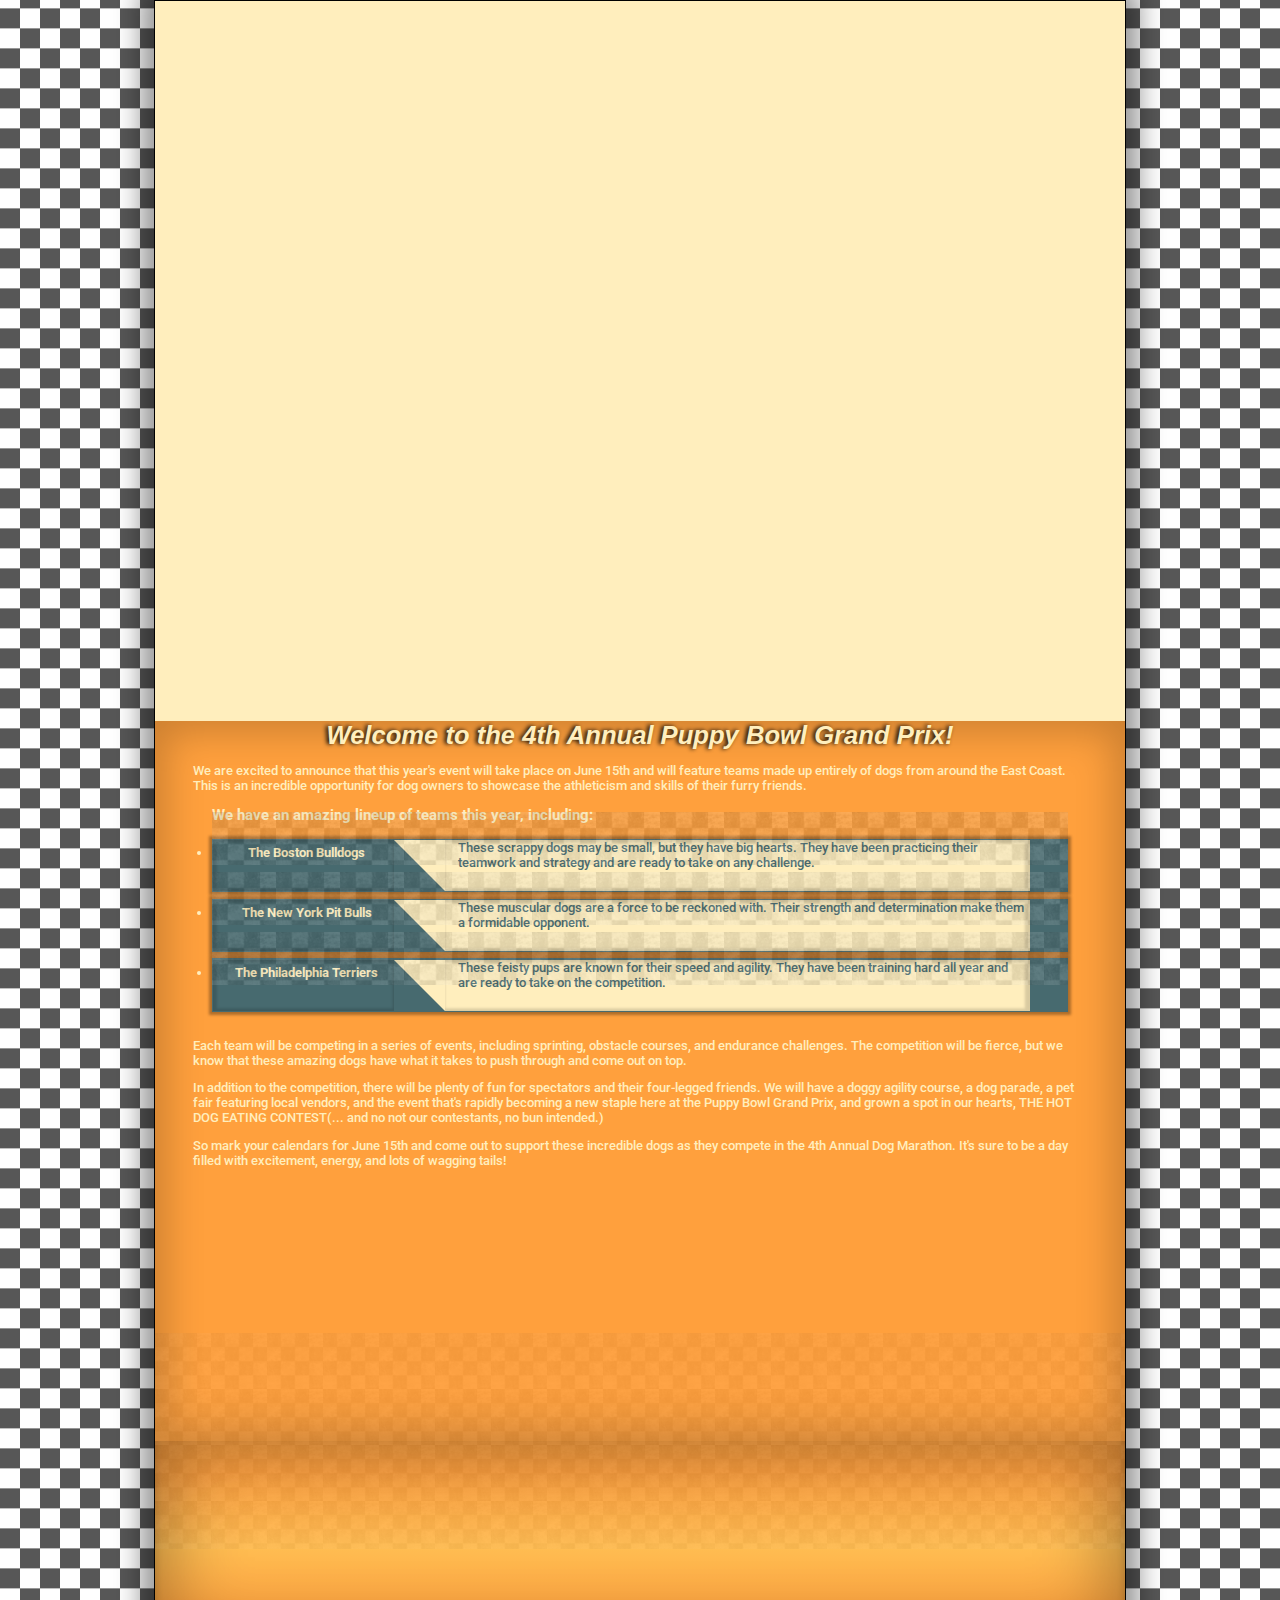
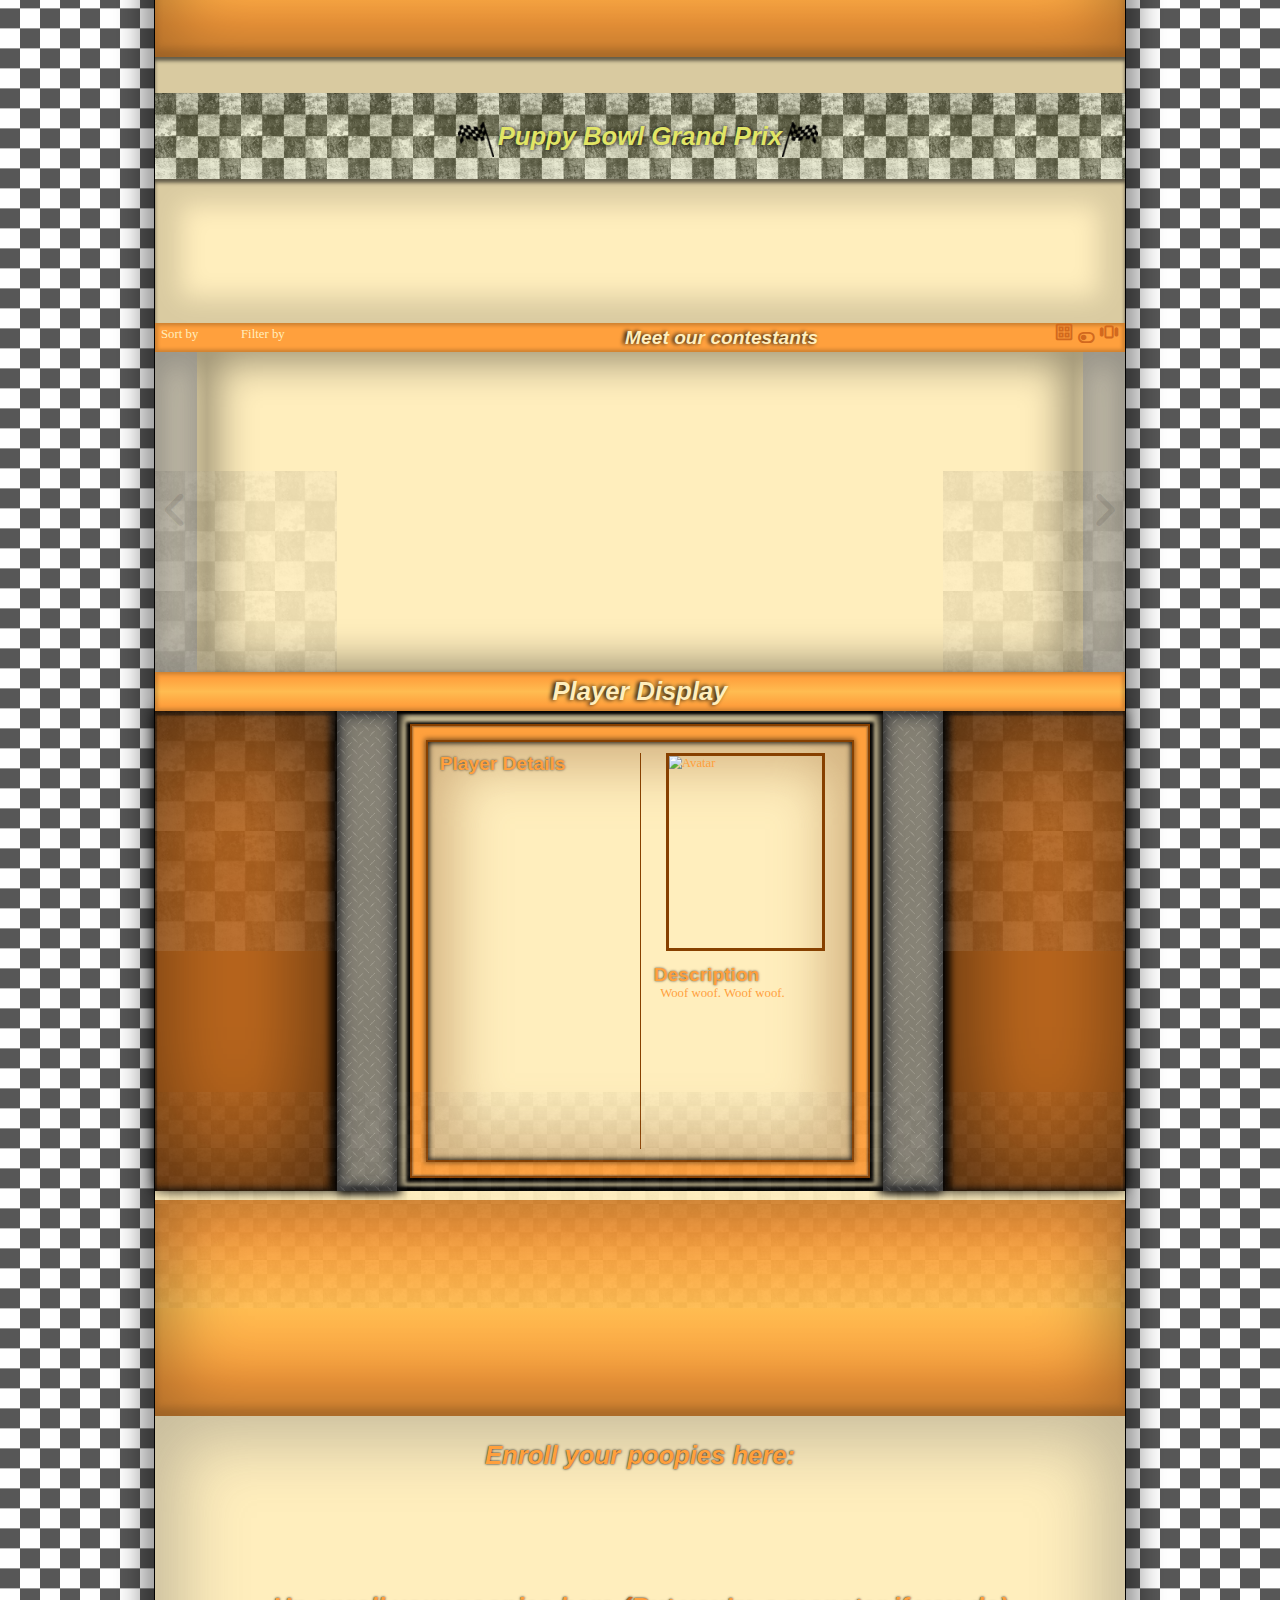
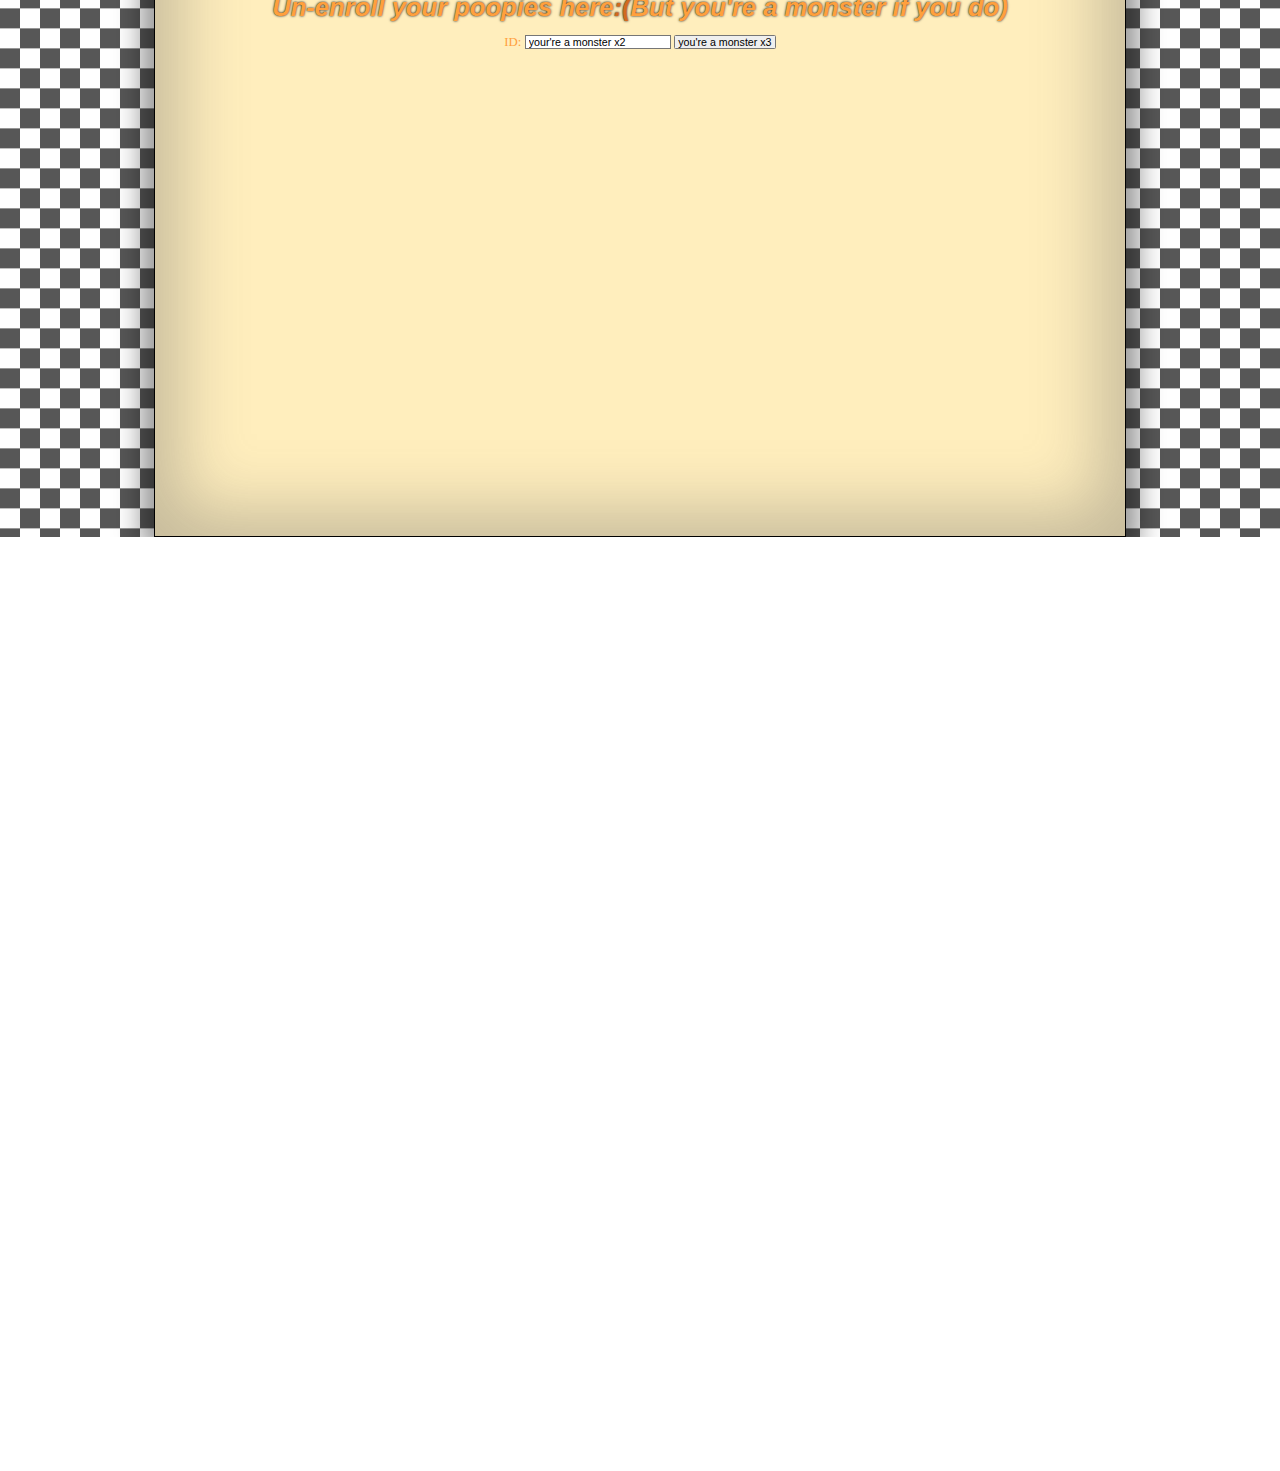
==== commit b58e21b7: "Fixed carousel bug.. maybe. More Css" ====
--- a/index.html
+++ b/index.html
@@ -14,6 +14,7 @@
   <link rel="stylesheet" href="./css/animate.css">
   
   <link rel="stylesheet" href="./css/card.css">
+  <link rel="stylesheet" href="https://fonts.googleapis.com/css2?family=Material+Symbols+Outlined:opsz,wght,FILL,GRAD@20..48,100..700,0..1,-50..200" />
   
   <title>Puppy Bowl Grand Prix</title>
 </head>
@@ -104,14 +105,19 @@
         <div class="select-filter">
           <label>Filter by</label>
           <br>
+          <div class="select-filter-container"></div>
         </div>
 
         <div class="div-header select-header">
           <h2> Meet our contestants</h2>
         </div>
 
-        <div class="player-card-toggle"><button>Place holder</button>
-          <i class="fas fa-toggle-off toggle-icon"></i>
+        <div></div>
+
+        <div class="player-card-toggle">
+          <span class="material-symbols-outlined">cards</span>
+          <span class="fas fa-toggle-off toggle-icon"></span>
+          <span class="material-symbols-outlined">view_carousel</span>
         </div>
       
       </div><!--Display mods end-->
--- a/css/styles.css
+++ b/css/styles.css
@@ -21,6 +21,7 @@
 
 h1 {
   text-align: center;
+  
   padding: 0;
   margin: 0;
   font-size: 2em;
@@ -104,9 +105,8 @@
 .content-li-seperator {
   width: 100%;
   height: 100%;
-  border-left: 100px solid transparent;
-  border-right: -50px solid transparent;
-  border-top: 70px solid var(--primary);
+  border-left:4em solid transparent;
+  border-top: 4em solid var(--primary);
 }
 
 .content-li-p {
@@ -153,24 +153,45 @@
 }
 
 .player-select {
-  display: grid;
-  grid-template-columns: auto auto auto auto;
-  
-}
-.player-select > * {
- 
-  margin-left: 0.25em;
-}
+padding-left: .5em;
+}
+
+.select-sort{
+    
+
+}
+.options-sort{
+    width: 50%;
+}
+.select-filter{
+    width:auto ;
+}
+
+.select-filter-container{
+    display: grid;
+    grid-template-columns: .3fr .5fr .2fr;
+}
+.filter-el{
+    width:100%;
+}
+
 .select-header {
-  width: 50%;
-  padding-left: 20%;
+    position: relative;
+    display: flex;
+    place-content: center;
+    align-items: center;
+
 }
 .select-header h2 {
-  margin: 0;
-  font-size: 2em;
-}
-.toggle-icon {
-  transform: scale(1.5);
+    position: relative;
+    margin: 0;
+    font-size: 1.5em;
+}
+.player-card-toggle{
+    position: absolute;
+    right:1%;
+    bottom: 20%;
+  transform: scale(1.15);
 }
 /*Player container*/
 .carousel {
@@ -216,15 +237,19 @@
   box-shadow: 0 0.1em 0.3em 0.1em rgba(0, 0, 0, 0.2);
 }
 .display-header {
-  box-shadow: inset 0 0 0.3em 0.2em rgba(0, 0, 0, 0.2);
+    position: relative;
+    display: flex;
+    
+    place-content: center;
+    box-shadow: inset 0 0 0.3em 0.2em rgba(0, 0, 0, 0.2);
 }
 
 .display-header h1 {
-  padding: 0;
+    position: relative;
+  padding: .2em;
   margin: 0;
   height: 100%;
-  box-shadow: inset 0 0 0.3em 0.2em rgba(0, 0, 0, 0.2),
-    0 0.1em 0.2em 0.1em rgba(0, 0, 0, 0.262);
+  width: max-content;
 }
 
 .player-display-wrapper {
--- a/css/layout.css
+++ b/css/layout.css
@@ -27,6 +27,7 @@
   min-height: 100vh;
 }
 .div-header{
+  
   z-index: 100;
 }
 
@@ -56,12 +57,13 @@
 
 .content-ul-li{
   display: grid;
-  grid-template-columns: .225fr .045fr .73fr;
+  grid-template-columns: .225fr 4em .73fr;
 }
 
 .player-select{
-  display: flex;
-  flex-wrap: wrap;
+  position: relative;
+  display: grid;
+  grid-template-columns: 100px 250px auto 150px;
 }
 
 .carousel{
--- a/css/theme.css
+++ b/css/theme.css
@@ -23,12 +23,12 @@
     --nav-height:12vh;
 }
 *{
-    em:10px;
+    
 }
 html{
     background: 
     repeating-conic-gradient(rgb(87, 87, 87) 0% 25%, transparent 0% 50%) 
-      50% / 65px 65px
+      50% / 50px 50px
 }
 
 body{
@@ -76,9 +76,15 @@
 }
 
 .player-display h1{
-    background-color: var(--secondary);
     color: var(--primary);
 }
+
+.display-header{
+    background-color: var(--secondary);
+    background:
+     linear-gradient(0deg, var(--secondary) 15%, var(--secondary-lite) 50%, var(--secondary) 85%);
+}
+
 .display-aside-outer{
     background-color: rgb(209, 115, 33);
 }
